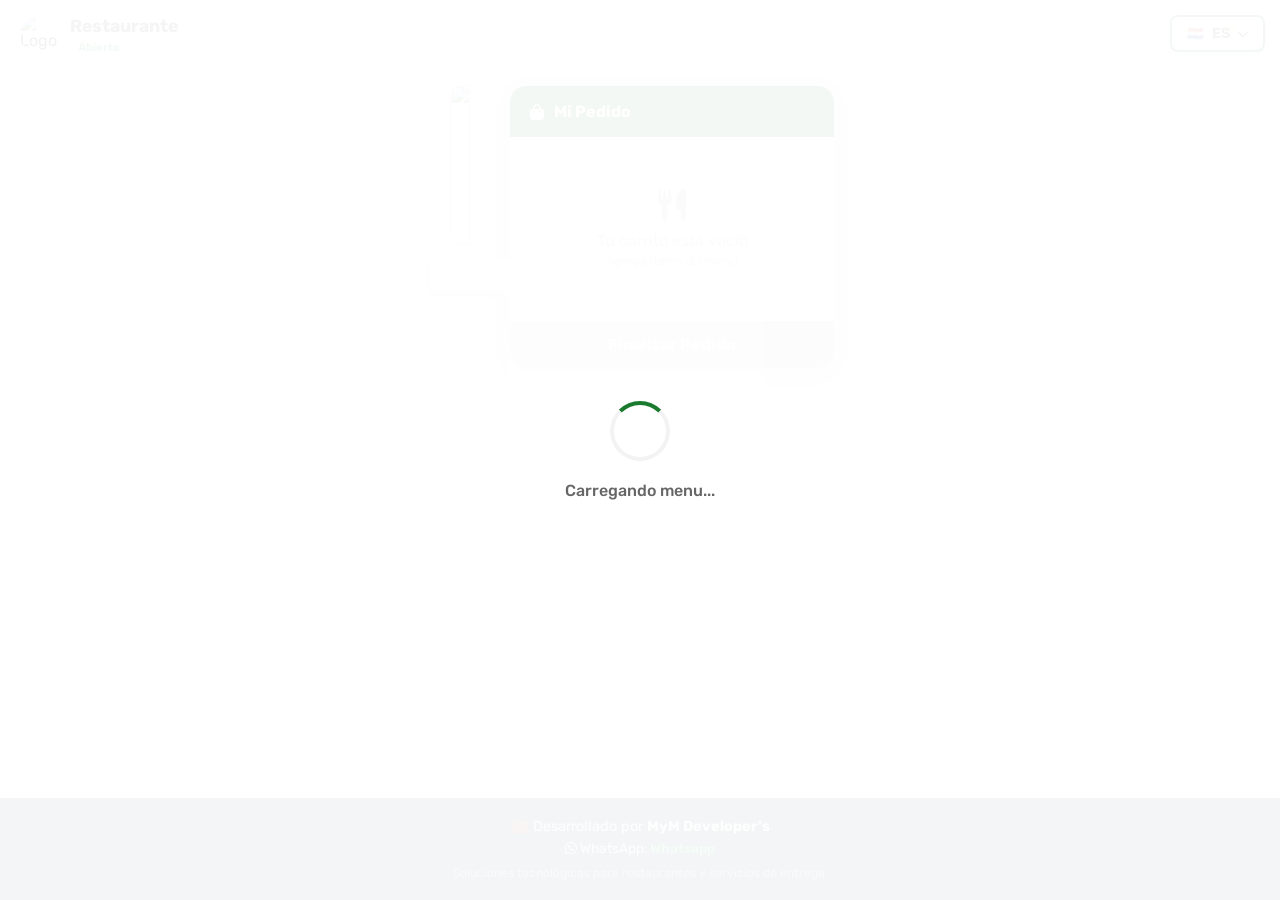
==== index.html @ 08c65772 "replace all" ====
<!DOCTYPE html>
<html lang="es-PY">
<head>
    <meta charset="UTF-8">
    <meta name="viewport" content="width=device-width, initial-scale=1.0, maximum-scale=1.0, user-scalable=no">
    <meta name="theme-color" content="#1a7a2e">
    <meta name="mobile-web-app-capable" content="yes">
    <meta name="apple-mobile-web-app-capable" content="yes">
    <meta name="apple-mobile-web-app-status-bar-style" content="default">
    <meta name="apple-mobile-web-app-title" content="">
    <link rel="manifest" href="manifest.json">
    <link rel="apple-touch-icon" sizes="180x180" href="img/apple-touch-icon.png">
    <title>Restaurante - Delivery</title>
    <!-- Open Graph / WhatsApp / Facebook -->
    <meta property="og:type"        content="website">
    <meta property="og:url"         content="">
    <meta property="og:title"       content="">
    <meta property="og:description" content="">
    <meta property="og:image"       content="">
    <meta property="og:image:width"  content="1200">
    <meta property="og:image:height" content="630">
    <!-- Twitter Card -->
    <meta name="twitter:card"        content="summary_large_image">
    <meta name="twitter:title"       content="">
    <meta name="twitter:description" content="">
    <meta name="twitter:image"       content="">
    <link rel="icon" type="image/png" sizes="32x32" href="img/favicon-32x32.png">
    <link rel="icon" type="image/png" sizes="16x16" href="img/favicon-16x16.png">
    <link rel="stylesheet" href="style.css">
    <link href="https://cdnjs.cloudflare.com/ajax/libs/font-awesome/6.0.0/css/all.min.css" rel="stylesheet">
    <link href="https://fonts.googleapis.com/css2?family=Rubik:wght@300;400;500;700&display=swap" rel="stylesheet">
    <script src="translations.js"></script>
<base target="_blank">
</head>
<body>
  <!-- Loading Overlay -->
  <div id="loading-overlay" style="position: fixed; top: 0; left: 0; width: 100%; height: 100%; background: rgba(255,255,255,0.95); z-index: 9999; display: flex; flex-direction: column; justify-content: center; align-items: center; transition: opacity 0.3s;">
    <div style="width: 60px; height: 60px; border: 4px solid #f3f3f3; border-top: 4px solid #1a7a2e; border-radius: 50%; animation: spin 1s linear infinite;"></div>
    <p style="margin-top: 20px; color: #666; font-weight: 500;">Carregando menu...</p>
  </div>
  <style>
    @keyframes spin { 0% { transform: rotate(0deg); } 100% { transform: rotate(360deg); } }
  </style>
    <header class="app-header sticky">
        <div class="header-content">
            <div class="logo-area">
                <img src="https://i.ibb.co/9kH7PzZB/simbora.jpg" alt="Logo">
                <div class="store-details">
                    <h1>Restaurante</h1>
                    <span class="badge-status open" data-lang-key="header-aberto">Abierto</span>
                </div>
            </div>
            <div class="language-selector" style="position:absolute; top:15px; right:15px; z-index:1000;">
    <button id="btn-idioma" onclick="toggleLanguageMenu()" style="background:rgba(255,255,255,0.95); border:2px solid var(--primary); padding:8px 15px; border-radius:8px; cursor:pointer; display:flex; align-items:center; gap:8px; font-weight:600; color:#333; box-shadow:0 2px 8px rgba(0,0,0,0.1);">
        <span id="current-lang-flag">🇵🇾</span>
        <span id="current-lang-code" style="font-size:0.9rem;">ES</span>
        <i class="fas fa-chevron-down" style="font-size:0.7rem;"></i>
    </button>
    
    <div id="language-menu" style="display:none; position:absolute; top:calc(100% + 8px); right:0; background:white; border-radius:12px; box-shadow:0 8px 24px rgba(0,0,0,0.15); min-width:200px; overflow:hidden; z-index:1001;">
        <button onclick="changeLanguage('es')" style="width:100%; text-align:left; padding:12px 15px; border:none; background:none; cursor:pointer; display:flex; align-items:center; gap:12px; transition:all 0.2s;">
            <span style="font-size:1.5rem">🇵🇾</span>
            <div style="flex:1">
                <div style="font-weight:600; color:#333">Español</div>
                <div style="font-size:0.75rem; color:#999">Paraguay</div>
            </div>
        </button>
        
        <button onclick="changeLanguage('pt')" style="width:100%; text-align:left; padding:12px 15px; border:none; background:none; cursor:pointer; display:flex; align-items:center; gap:12px; transition:all 0.2s;">
            <span style="font-size:1.5rem">🇧🇷</span>
            <div style="flex:1">
                <div style="font-weight:600; color:#333">Português</div>
                <div style="font-size:0.75rem; color:#999">Brasil</div>
            </div>
        </button>
        
        <button onclick="changeLanguage('en')" style="width:100%; text-align:left; padding:12px 15px; border:none; background:none; cursor:pointer; display:flex; align-items:center; gap:12px; transition:all 0.2s;">
            <span style="font-size:1.5rem">🇺🇸</span>
            <div style="flex:1">
                <div style="font-weight:600; color:#333">English</div>
                <div style="font-size:0.75rem; color:#999">United States</div>
            </div>
        </button>
        
        <button onclick="changeLanguage('de')" style="width:100%; text-align:left; padding:12px 15px; border:none; background:none; cursor:pointer; display:flex; align-items:center; gap:12px; transition:all 0.2s;">
            <span style="font-size:1.5rem">🇩🇪</span>
            <div style="flex:1">
                <div style="font-weight:600; color:#333">Deutsch</div>
                <div style="font-size:0.75rem; color:#999">Deutschland</div>
            </div>
        </button>
    </div>
</div>

<!-- CSS para o seletor de idioma -->
<style>
#language-menu button:hover {
    background: #f8f9fa !important;
}

@media (max-width: 768px) {
    .language-selector {
        top: 10px;
        right: 10px;
    }
    #btn-idioma {
        padding: 6px 10px !important;
        font-size: 0.9rem;
    }
}
</style>

<!-- CSS para o botão de idioma -->
<style>
.lang-option:hover {
    background: #f8f9fa !important;
}

.lang-option:active {
    transform: scale(0.98);
}

.btn-language:hover {
    background: white !important;
    box-shadow: 0 4px 12px rgba(0,0,0,0.1);
}

@media (max-width: 768px) {
    .language-selector {
        top: 10px;
        right: 10px;
    }
    
    .btn-language {
        padding: 6px 10px !important;
        font-size: 0.9rem;
    }
}
</style>

<!-- JavaScript para o botão de idioma -->
<script>
const _langData = {
    es: { flag: '🇵🇾', code: 'ES' },
    pt: { flag: '🇧🇷', code: 'PT' },
    en: { flag: '🇺🇸', code: 'EN' },
    de: { flag: '🇩🇪', code: 'DE' }
};

function toggleLanguageMenu() {
    const menu = document.getElementById('language-menu');
    if (menu) menu.style.display = menu.style.display === 'none' ? 'block' : 'none';
}

// Mapeamento de traduções dos textos visíveis da interface
const _traducoes = {
    es: {
        'header-aberto':     'Abierto',
        'header-fechado':    'Cerrado',
        'track-title':       '🚚 Rastrear Pedido',
        'track-placeholder': 'Número del pedido',
        'track-btn':         'Buscar',
        'track-outro':       'Rastrear Otro Pedido',
        'cart-title':        'Mi Pedido',
        'cart-empty':        'Tu carrito está vacío',
        'cart-empty-sub':    'Agrega items del menú',
        'btn-delivery':      '🛵 Delivery',
        'btn-retirada':      '🏃 Retiro',
        'btn-local':         '🍽️ Comer aquí',
        'btn-balcao':        '🏪 Balcón',
        'checkout-title':    'Finalizar Pedido',
        'label-nome':        'Nombre Completo *',
        'label-zap':         'WhatsApp *',
        'label-end':         'Dirección de Entrega *',
        'label-ref':         'Punto de Referencia',
        'label-pag':         'Forma de Pago *',
        'btn-finalizar':     '✅ Confirmar Pedido',
        'label-cupom':       'Cupón de Descuento',
        'btn-limpar':        'Limpiar',
        'modal-obs':         '¿Alguna observación?',
        'modal-obs-ph':      'Ej: Sin cebollín, Salmón Maçaricado, Capricha en la salsa...',
        'modal-add':         'Agregar',
        'ultimo-pedido':     'Último Pedido',
        'ultimo-pedido-sub': '¿Te gustó? ¡Pide de nuevo!',
        'btn-repetir':       'Agregar Todo al Carrito',
        'btn-calcular':      '📍 Calcular Envío (Obligatorio)',
        'frete-msg':         'Calculando...',
        'gps-erro-titulo':   '¿GPS no funcionó?',
        'gps-erro-texto':    '¡Sin problemas! Marca la opción abajo para combinar el valor de la entrega por WhatsApp.',
        'gps-erro-check':    'Enviaré mi ubicación por WhatsApp',
        'forma-pag':         'Seleccione la forma de pago...',
        'pag-dinheiro':      'Efectivo (Guaraníes)',
        'pag-cartao':        'Tarjeta de Crédito/Débito',
        'pag-pix':           'Pix (BR)',
        'pag-transfer':      'Transferencia / Alias (PY)',
        'label-troco':       '¿Cuánto vuelto necesitas?',
        'label-factura':     'Necesito Factura',
        'label-ruc':         'RUC o CI',
        'label-razao':       'Razón Social',
        'subtotal':          'Subtotal',
        'delivery':          'Envío',
        'desconto':          'Descuento',
        'total':             'Total',
        'turbine':           'Bebidas & Extras',
        'como-receber':      '¿Cómo desea recibir?',
        'entrega':           'Entrega',
        'retiro':            'Retiro',
        'seus-dados':        'Sus Datos',
        'pagamento':         'Pago'
    },
    pt: {
        'header-aberto':     'Aberto',
        'header-fechado':    'Fechado',
        'track-title':       '🚚 Rastrear Pedido',
        'track-placeholder': 'Número do pedido',
        'track-btn':         'Buscar',
        'track-outro':       'Rastrear Outro Pedido',
        'cart-title':        'Meu Pedido',
        'cart-empty':        'Seu carrinho está vazio',
        'cart-empty-sub':    'Adicione itens do menu',
        'btn-delivery':      '🛵 Delivery',
        'btn-retirada':      '🏃 Retirada',
        'btn-local':         '🍽️ Comer no Local',
        'btn-balcao':        '🏪 Balcão',
        'checkout-title':    'Finalizar Pedido',
        'label-nome':        'Nome Completo *',
        'label-zap':         'WhatsApp *',
        'label-end':         'Endereço de Entrega *',
        'label-ref':         'Ponto de Referência',
        'label-pag':         'Forma de Pagamento *',
        'btn-finalizar':     '✅ Confirmar Pedido',
        'label-cupom':       'Cupom de Desconto',
        'btn-limpar':        'Limpar',
        'modal-obs':         'Alguma observação?',
        'modal-obs-ph':      'Ex: Sem cebolinha, Salmão Maçaricado, Capricha no molho...',
        'modal-add':         'Adicionar',
        'ultimo-pedido':     'Último Pedido',
        'ultimo-pedido-sub': 'Gostou? Peça de novo!',
        'btn-repetir':       'Adicionar Tudo ao Carrinho',
        'btn-calcular':      '📍 Calcular Frete (Obrigatório)',
        'frete-msg':         'Calculando...',
        'gps-erro-titulo':   'GPS não funcionou?',
        'gps-erro-texto':    'Sem problemas! Marque a opção abaixo para combinar o valor da entrega pelo WhatsApp.',
        'gps-erro-check':    'Vou enviar minha localização pelo WhatsApp',
        'forma-pag':         'Selecione a forma de pagamento...',
        'pag-dinheiro':      'Dinheiro (Guaranis)',
        'pag-cartao':        'Cartão de Crédito/Débito',
        'pag-pix':           'Pix (BR)',
        'pag-transfer':      'Transferência / Alias (PY)',
        'label-troco':       'Troco para quanto?',
        'label-factura':     'Preciso de Nota Fiscal',
        'label-ruc':         'RUC ou CI',
        'label-razao':       'Razão Social',
        'subtotal':          'Subtotal',
        'delivery':          'Entrega',
        'desconto':          'Desconto',
        'total':             'Total',
        'turbine':           'Bebidas & Extras',
        'como-receber':      'Como deseja receber?',
        'entrega':           'Entrega',
        'retiro':            'Retirada',
        'seus-dados':        'Seus Dados',
        'pagamento':         'Pagamento'
    },
    en: {
        'header-aberto':     'Open',
        'header-fechado':    'Closed',
        'track-title':       '🚚 Track Order',
        'track-placeholder': 'Order number',
        'track-btn':         'Search',
        'track-outro':       'Track Another Order',
        'cart-title':        'My Order',
        'cart-empty':        'Your cart is empty',
        'cart-empty-sub':    'Add items from the menu',
        'btn-delivery':      '🛵 Delivery',
        'btn-retirada':      '🏃 Pickup',
        'btn-local':         '🍽️ Dine In',
        'btn-balcao':        '🏪 Counter',
        'checkout-title':    'Checkout',
        'label-nome':        'Full Name *',
        'label-zap':         'WhatsApp *',
        'label-end':         'Delivery Address *',
        'label-ref':         'Reference Point',
        'label-pag':         'Payment Method *',
        'btn-finalizar':     '✅ Place Order',
        'label-cupom':       'Discount Coupon',
        'btn-limpar':        'Clear',
        'modal-obs':         'Any observations?',
        'modal-obs-ph':      'Ex: No green onions, Grilled Salmon, Extra sauce...',
        'modal-add':         'Add',
        'ultimo-pedido':     'Last Order',
        'ultimo-pedido-sub': 'Liked it? Order again!',
        'btn-repetir':       'Add Everything to Cart',
        'btn-calcular':      '📍 Calculate Delivery (Required)',
        'frete-msg':         'Calculating...',
        'gps-erro-titulo':   'GPS did not work?',
        'gps-erro-texto':    'No problem! Check the option below to arrange delivery fee via WhatsApp.',
        'gps-erro-check':    'I will send my location via WhatsApp',
        'forma-pag':         'Select payment method...',
        'pag-dinheiro':      'Cash (Guaranies)',
        'pag-cartao':        'Credit/Debit Card',
        'pag-pix':           'Pix (BR)',
        'pag-transfer':      'Transfer / Alias (PY)',
        'label-troco':       'Change for how much?',
        'label-factura':     'I need an Invoice',
        'label-ruc':         'RUC or ID',
        'label-razao':       'Business Name',
        'subtotal':          'Subtotal',
        'delivery':          'Delivery',
        'desconto':          'Discount',
        'total':             'Total',
        'turbine':           'Drinks & Extras',
        'como-receber':      'How would you like to receive?',
        'entrega':           'Delivery',
        'retiro':            'Pickup',
        'seus-dados':        'Your Information',
        'pagamento':         'Payment'
    },
    de: {
        'header-aberto':     'Geöffnet',
        'header-fechado':    'Geschlossen',
        'track-title':       '🚚 Bestellung verfolgen',
        'track-placeholder': 'Bestellnummer',
        'track-btn':         'Suchen',
        'track-outro':       'Andere Bestellung verfolgen',
        'cart-title':        'Meine Bestellung',
        'cart-empty':        'Ihr Warenkorb ist leer',
        'cart-empty-sub':    'Fügen Sie Artikel aus dem Menü hinzu',
        'btn-delivery':      '🛵 Lieferung',
        'btn-retirada':      '🏃 Abholung',
        'btn-local':         '🍽️ Vor Ort essen',
        'btn-balcao':        '🏪 Theke',
        'checkout-title':    'Bestellung abschließen',
        'label-nome':        'Vollständiger Name *',
        'label-zap':         'WhatsApp *',
        'label-end':         'Lieferadresse *',
        'label-ref':         'Referenzpunkt',
        'label-pag':         'Zahlungsmethode *',
        'btn-finalizar':     '✅ Bestellen',
        'label-cupom':       'Rabattcoupon',
        'btn-limpar':        'Löschen',
        'modal-obs':         'Anmerkungen?',
        'modal-obs-ph':      'Z.B.: Ohne Frühlingszwiebeln, Gegrillter Lachs, Extra Sauce...',
        'modal-add':         'Hinzufügen',
        'ultimo-pedido':     'Letzte Bestellung',
        'ultimo-pedido-sub': 'Hat es Ihnen gefallen? Bestellen Sie erneut!',
        'btn-repetir':       'Alles in den Warenkorb legen',
        'btn-calcular':      '📍 Lieferung berechnen (Erforderlich)',
        'frete-msg':         'Berechnung...',
        'gps-erro-titulo':   'GPS hat nicht funktioniert?',
        'gps-erro-texto':    'Kein Problem! Aktivieren Sie die Option unten, um die Liefergebühr per WhatsApp zu vereinbaren.',
        'gps-erro-check':    'Ich sende meinen Standort per WhatsApp',
        'forma-pag':         'Zahlungsmethode wählen...',
        'pag-dinheiro':      'Bargeld (Guaranies)',
        'pag-cartao':        'Kredit-/Debitkarte',
        'pag-pix':           'Pix (BR)',
        'pag-transfer':      'Überweisung / Alias (PY)',
        'label-troco':       'Wechselgeld für wie viel?',
        'label-factura':     'Ich brauche eine Rechnung',
        'label-ruc':         'RUC oder ID',
        'label-razao':       'Firmenname',
        'subtotal':          'Zwischensumme',
        'delivery':          'Lieferung',
        'desconto':          'Rabatt',
        'total':             'Gesamt',
        'turbine':           'Getränke & Extras',
        'como-receber':      'Wie möchten Sie erhalten?',
        'entrega':           'Lieferung',
        'retiro':            'Abholung',
        'seus-dados':        'Ihre Daten',
        'pagamento':         'Zahlung'
    }
};

function _aplicarIdioma(lang) {
    const t = _traducoes[lang] || _traducoes['es'];
    
    // Aplicar por data-lang-key (elementos com esse atributo são traduzidos automaticamente)
    document.querySelectorAll('[data-lang-key]').forEach(el => {
        const key = el.getAttribute('data-lang-key');
        if (t[key]) el.textContent = t[key];
    });

    // Elementos com data-lang-key-placeholder
    document.querySelectorAll('[data-lang-key-placeholder]').forEach(el => {
        const key = el.getAttribute('data-lang-key-placeholder');
        if (t[key]) el.placeholder = t[key];
    });
}

function changeLanguage(lang) {
    localStorage.setItem('language', lang);
    const data = _langData[lang] || _langData['es'];
    const flagEl = document.getElementById('current-lang-flag');
    const codeEl = document.getElementById('current-lang-code');
    if (flagEl) flagEl.textContent = data.flag;
    if (codeEl) codeEl.textContent = data.code;
    const menu = document.getElementById('language-menu');
    if (menu) menu.style.display = 'none';

    // 1. Aplica sistema data-i18n do translations.js (se disponível)
    if (typeof setLanguage === 'function') setLanguage(lang);
    // 2. Aplica traduções diretas dos elementos sem data-i18n
    _aplicarIdioma(lang);
    
    // 3. Atualizar textos dinâmicos do app.js se necessário
    atualizarTextosDinamicos(lang);
}

// Atualiza textos que são inseridos dinamicamente pelo JavaScript
function atualizarTextosDinamicos(lang) {
    const t = _traducoes[lang] || _traducoes['es'];
    
    // Atualizar botão flutuante do carrinho
    const cartText = document.querySelector('.cart-text');
    if (cartText) cartText.textContent = t['track-title'] ? t['track-title'].replace('🚚 ', '') : 'Ver mi pedido';
    
    // Atualizar placeholders de formulários
    const nomeInput = document.getElementById('cli-nome');
    if (nomeInput && !nomeInput.value) nomeInput.placeholder = 'Ej: Juan Pérez';
    
    const refInput = document.getElementById('cli-ref');
    if (refInput) refInput.placeholder = t['label-ref'] ? t['label-ref'].replace('Punto de Referencia', 'Ej: Casa azul, portón negro') : 'Punto de Referencia';
}

// Fecha menu ao clicar fora
document.addEventListener('click', (e) => {
    const selector = document.querySelector('.language-selector');
    const menu = document.getElementById('language-menu');
    if (selector && menu && !selector.contains(e.target)) {
        menu.style.display = 'none';
    }
});

// Define idioma inicial ao carregar
window.addEventListener('DOMContentLoaded', () => {
    const savedLang = localStorage.getItem('language') || 'es';
    const data = _langData[savedLang] || _langData['es'];
    const flagEl = document.getElementById('current-lang-flag');
    const codeEl = document.getElementById('current-lang-code');
    if (flagEl) flagEl.textContent = data.flag;
    if (codeEl) codeEl.textContent = data.code;
    
    // Aplica traduções imediatamente
    _aplicarIdioma(savedLang);
    
    // Aguarda app.js carregar e aplica novamente
    setTimeout(() => {
        if (typeof setLanguage === 'function') setLanguage(savedLang);
        _aplicarIdioma(savedLang);
    }, 100);
});
</script>
            <div class="header-info">
                <p><i class="fas fa-star" style="color:#fc0;"></i> 4.8</p>
                <p>30-45 min</p>
            </div>
        </div>
    </header>

    <!-- DESKTOP LAYOUT WRAPPER: 2 colunas (menu esquerda + carrinho direita) -->
    <div class="desktop-layout">
    <div class="desktop-left">

    <div class="banner-area">
        <div class="banner-track">
            <img src="https://i.ibb.co/9kH7PzZB/simbora.jpg" 
                 onclick="clicarBanner(1)" 
                 style="cursor:pointer">
            
            <img src="https://i.ibb.co/9kH7PzZB/simbora.jpg" 
                 onclick="clicarBanner(2)" 
                 style="cursor:pointer">
        </div>
    </div>

    <nav class="category-nav" id="category-nav"></nav>

    <!-- ===== RASTREADOR DE PEDIDO (CARD FIXO) ===== -->
    <div id="track-order-card" style="display: none; margin: 20px; background: linear-gradient(135deg, #667eea 0%, #764ba2 100%); padding: 20px; border-radius: 16px; box-shadow: 0 8px 20px rgba(102, 126, 234, 0.3); color: white;">
        <div style="display: flex; justify-content: space-between; align-items: center; margin-bottom: 15px;">
            <h3 style="margin: 0; font-size: 1.1rem; display: flex; align-items: center; gap: 8px;" data-lang-key="track-title">
                <i class="fas fa-shipping-fast"></i> Rastrear Pedido
            </h3>
            <button onclick="fecharCardTracking()" style="background: rgba(255,255,255,0.2); border: none; width: 32px; height: 32px; border-radius: 50%; color: white; cursor: pointer; font-size: 1.2rem;">×</button>
        </div>
        
        <!-- Formulário de busca -->
        <div id="track-form" style="display: block;">
            <p style="margin: 0 0 12px 0; font-size: 0.9rem; opacity: 0.9;">Ingrese el número de su pedido para seguirlo:</p>
            <div style="display: flex; gap: 10px; flex-wrap: wrap;">
                <input type="number" id="track-pedido-input" data-lang-key-placeholder="track-placeholder" placeholder="Ej: 81" style="flex: 1; min-width: 80px; padding: 12px; border: none; border-radius: 8px; font-size: 1rem; font-weight: 600;">
                <button onclick="buscarPedido()" style="padding: 12px 16px; background: white; color: #667eea; border: none; border-radius: 8px; font-weight: 700; cursor: pointer; white-space: nowrap; flex-shrink: 0;" data-lang-key="track-btn">
                    <i class="fas fa-search"></i> Buscar
                </button>
            </div>
        </div>
        
        <!-- Resultado do tracking -->
        <div id="track-result" style="display: none;">
            <div style="background: rgba(255,255,255,0.15); padding: 15px; border-radius: 12px; margin-bottom: 15px;">
                <div style="display: flex; align-items: center; gap: 10px; margin-bottom: 10px;">
                    <span id="track-icon" style="font-size: 2rem;">📦</span>
                    <div style="flex: 1;">
                        <div style="font-size: 0.8rem; opacity: 0.8;">Pedido #<span id="track-numero">-</span></div>
                        <div id="track-status-msg" style="font-weight: 700; font-size: 1.05rem;">Cargando...</div>
                    </div>
                </div>
                
                <!-- Barra de progresso -->
                <div style="display: flex; gap: 4px; margin-top: 12px;">
                    <div id="track-step-1" class="track-step">📥</div>
                    <div id="track-step-2" class="track-step">🔥</div>
                    <div id="track-step-3" class="track-step">🛵</div>
                    <div id="track-step-4" class="track-step">✅</div>
                </div>
            </div>
            
            <!-- Info do motoboy (aparece quando sair para entrega) -->
            <div id="track-motoboy-info" style="display: none; background: rgba(255,255,255,0.95); color: #333; padding: 12px; border-radius: 10px;">
                <div style="font-weight: 700; font-size: 0.9rem; margin-bottom: 6px; display: flex; align-items: center; gap: 8px;">
                    <i class="fas fa-motorcycle" style="color: var(--primary);"></i>
                    <span>Salió para Entrega</span>
                </div>
                <div style="font-size: 0.85rem; line-height: 1.6;">
                    <strong>Motoboy:</strong> <span id="track-motoboy-nome">-</span><br>
                    <strong>Contacto:</strong> <a id="track-motoboy-tel" href="#" style="color: var(--primary); text-decoration: none; font-weight: 600;">-</a>
                </div>
            </div>
            
            <button onclick="voltarBusca()" style="width: 100%; padding: 10px; background: rgba(255,255,255,0.2); color: white; border: 1px solid rgba(255,255,255,0.3); border-radius: 8px; font-weight: 600; cursor: pointer; margin-top: 10px;" data-lang-key="track-outro">
                Rastrear Otro Pedido
            </button>
        </div>
    </div>

    <div id="buy-again-container" style="display: none; margin: 20px 20px 0; background: #fff; padding: 15px; border-radius: 12px; box-shadow: 0 4px 15px rgba(0,0,0,0.05); border: 1px solid #eee;">
        <div style="display:flex; justify-content:space-between; align-items:center; margin-bottom:10px;">
            <h3 style="margin:0; font-size:1rem; color:#333;" data-lang-key="ultimo-pedido"><i class="fas fa-history" style="color:var(--primary)"></i> Último Pedido</h3>
            <span style="font-size:0.8rem; color:#888;" data-lang-key="ultimo-pedido-sub">¿Te gustó? ¡Pide de nuevo!</span>
        </div>
        
        <ul id="last-order-list" style="list-style:none; padding:0; margin:0 0 15px 0; font-size:0.9rem; color:#555; background:#f9f9f9; padding:10px; border-radius:8px;">
            </ul>

        <button onclick="repetirPedido()" style="width:100%; padding:12px; background:var(--primary); color:white; border:none; border-radius:8px; font-weight:bold; cursor:pointer; display:flex; justify-content:center; align-items:center; gap:8px;" data-lang-key="btn-repetir">
            <i class="fas fa-redo"></i> Agregar Todo al Carrito
        </button>
    </div>

    <main class="menu-container" id="menu-content"></main>

    </div><!-- /desktop-left -->

    <!-- CARRINHO SIDEBAR (visível só no desktop) -->
    <div class="desktop-right" id="desktop-cart-sidebar">
        <div class="desktop-cart-header">
            <i class="fas fa-shopping-bag"></i> <span data-lang-key="cart-title">Mi Pedido</span>
        </div>
        <div class="desktop-cart-body" id="desktop-cart-body">
            <div class="desktop-cart-empty" id="desktop-cart-empty">
                <i class="fas fa-utensils"></i>
                <div data-lang-key="cart-empty">Tu carrito está vacío</div>
                <small data-lang-key="cart-empty-sub">Agrega items del menú</small>
            </div>
            <div id="desktop-cart-items"></div>
        </div>
        <div class="desktop-cart-total" id="desktop-cart-total-row" style="display:none">
            <span data-lang-key="total">Total</span>
            <span id="desktop-cart-total-val">Gs 0</span>
        </div>
        <button class="desktop-cart-btn" id="desktop-cart-btn" onclick="abrirCheckout()" disabled data-lang-key="checkout-title">
            Finalizar Pedido
        </button>
    </div>

    </div><!-- /desktop-layout -->

    <div class="cart-float" id="cart-bar" onclick="abrirCheckout()">
        <div class="cart-count" id="cart-count">0</div>
        <div class="cart-text" data-lang-key="cart-title">Ver mi pedido</div>
        <div class="cart-total" id="cart-total">Gs 0</div>
    </div>

    <div id="product-modal" class="modal-overlay">
        <div class="modal-bottom-sheet">
            <button class="close-modal" onclick="fecharModalProduto()">×</button>
            
            <div class="modal-header-prod">
                <h3 id="modal-title">Nombre del Producto</h3>
                <p id="modal-desc">Descripción...</p>
            </div>

            <div class="modal-scroll-area">
                
                <div id="modal-options" class="options-list"></div>

                <div id="modal-montagem" class="montagem-list" style="display:none;"></div>

                <!-- RESUMO PIZZA (aparece em tempo real) -->
                <div id="pizza-resumo" style="display:none; margin:12px 0; background:#fff8f0; border:1px solid #fde8d0; border-radius:12px; overflow:hidden;"></div>

                <div class="obs-area">
                    <label data-lang-key="modal-obs">¿Alguna observación?</label>
                    <textarea id="modal-obs" data-lang-key-placeholder="modal-obs-ph" placeholder="Ej: Sin cebollín, Salmón Maçaricado, Capricha en la salsa..."></textarea>
                </div>

            </div>

            <div class="modal-actions">
                <div class="stepper">
                    <button onclick="mudarQtd(-1)">-</button>
                    <span id="modal-qty">1</span>
                    <button onclick="mudarQtd(1)">+</button>
                </div>
                <button class="btn-add" onclick="adicionarDoModal()">
                    <span data-lang-key="modal-add">Agregar</span> <span id="modal-price">Gs 0</span>
                </button>
            </div>
        </div>
    </div>

    <div id="checkout-modal" class="modal-overlay" style="z-index: 200;">
        <div class="modal-bottom-sheet full-height">
            
            <div class="checkout-header">
                <button class="btn-limpar" onclick="limparCarrinho()" data-lang-key="btn-limpar">Limpiar</button>
                <h3 data-lang-key="checkout-title">Finalizar Pedido</h3>
                <button class="btn-fechar" onclick="fecharCheckout()">&times;</button>
            </div>
            
            <div class="checkout-body">
                
                <div id="carrinho-lista" class="cart-items-list"></div>
                
                <!-- CUPOM DE DESCONTO -->
                <div class="cupom-area">
                    <h4 style="margin-bottom:10px; font-size:1rem; color:#333;" data-lang-key="label-cupom">🎟️ Cupón de Descuento</h4>
                    <div class="cupom-input-group">
                        <input type="text" id="cupom-codigo" data-lang-key-placeholder="label-cupom" placeholder="Ingrese el código" maxlength="20">
                        <button onclick="aplicarCupom()">Aplicar</button>
                    </div>
                    <div id="cupom-msg"></div>
                </div>
                
                <div class="upsell-area mt-10">
                    <h4 style="margin-bottom:10px; font-size:0.9rem; color:#666;" data-lang-key="turbine">Bebidas & Extras</h4>
                    <div id="lista-upsell" class="scroll-horizontal"></div>
                </div>

                <div class="form-section mt-20">
                    <h4 style="font-size: 1.1rem; color: #2D5A27; margin-bottom: 10px; text-align: center;" data-lang-key="como-receber">
                        <i class="fas fa-hand-point-down"></i> ¿Cómo desea recibir?
                    </h4>
                    <div class="delivery-toggle">
                        <button id="btn-delivery" class="active" onclick="mudarModoEntrega('delivery')">
                            <i class="fas fa-motorcycle"></i> <span data-lang-key="entrega">Entrega</span>
                        </button>
                        <button id="btn-retirada" onclick="mudarModoEntrega('retirada')">
                            <i class="fas fa-store"></i> <span data-lang-key="retiro">Retiro</span>
                        </button>
                        <button id="btn-local" onclick="mudarModoEntrega('local')">
                            <i class="fas fa-utensils"></i> <span data-lang-key="btn-local">Comer aqui</span>
                        </button>
                    </div>
                </div>

                <div class="upsell-section">
                    <h4 data-lang-key="turbine">Turbine su pedido 🥤</h4>
                    <div id="upsell-list" class="upsell-scroller"></div>
                </div>

                <div class="form-section">
                    <h4 data-lang-key="seus-dados">Sus Datos</h4>
                    <label style="font-size: 0.8rem; color: #666;" data-lang-key="label-nome">Nombre Completo</label>
                    <input type="text" id="cli-nome" placeholder="Ej: Juan Pérez" class="input-field">
                    <span id="erro-nome" class="msg-erro-texto">El nombre es obligatorio</span>
                    
                    <label style="font-size: 0.8rem; color: #666;" data-lang-key="label-zap">WhatsApp</label>
                    <div class="row">
                        <select id="cli-ddi" class="input-field small">
                            <option value="+595">🇵🇾 +595 (PY)</option>
                            <option value="+55">🇧🇷 +55 (BR)</option>
                            <option value="+54">🇦🇷 +54 (AR)</option>
                            <option value="+591">🇧🇴 +591 (BO)</option>
                            <option value="+56">🇨🇱 +56 (CL)</option>
                            <option value="+57">🇨🇴 +57 (CO)</option>
                            <option value="+593">🇪🇨 +593 (EC)</option>
                            <option value="+592">🇬🇾 +592 (GY)</option>
                            <option value="+51">🇵🇪 +51 (PE)</option>
                            <option value="+598">🇺🇾 +598 (UY)</option>
                            <option value="+58">🇻🇪 +58 (VE)</option>
                        </select>
                        <input type="tel" id="cli-tel" placeholder="99123-4567" class="input-field">
                        <span id="erro-tel" class="msg-erro-texto">El teléfono es obligatorio</span>
                    </div>
                </div>

                <div class="form-section" id="box-endereco">
                    <h4 data-lang-key="label-end">Dirección de Entrega</h4>
                    <button id="btn-gps" onclick="calcularFrete()" class="btn-gps" data-lang-key="btn-calcular">
                        <i class="fas fa-map-marker-alt"></i> Calcular Envío (Obligatorio)
                    </button>
                    <div id="frete-msg" class="frete-info"></div>

                    <div id="box-erro-gps" style="display:none; background:#fff3cd; color:#856404; padding:10px; border:1px solid #ffeeba; border-radius:5px; margin-top:10px; font-size:0.9rem;">
                        <p><strong><i class="fas fa-info-circle"></i> <span data-lang-key="gps-erro-titulo">¿GPS no funcionó?</span></strong></p>
                        <p data-lang-key="gps-erro-texto">¡Sin problemas! Marca la opción abajo para combinar el valor de la entrega por WhatsApp.</p>
                        
                        <label style="display:flex; align-items:center; gap:10px; margin-top:5px; cursor:pointer;">
                            <input type="checkbox" id="check-sem-gps" style="width:20px; height:20px;">
                            <span data-lang-key="gps-erro-check">Enviaré mi ubicación por WhatsApp</span>
                        </label>
                    </div>

                    <input type="text" id="cli-ref" data-lang-key-placeholder="label-ref" placeholder="Punto de Referencia (Ej: Casa azul, portón negro)" class="input-field mt-10">
                </div>

                <div class="form-section">
                    <h4 data-lang-key="pagamento">Pago</h4>
                        <select id="forma-pag" class="input-field" onchange="verificarPagamento()">
                            <option value="" data-lang-key="forma-pag">Seleccione la forma de pago...</option>
                            <option value="Efetivo" data-lang-key="pag-dinheiro">Efectivo (Guaraníes)</option>
                            <option value="Cartao" data-lang-key="pag-cartao">Tarjeta de Crédito/Débito</option>
                            <option value="Pix" data-lang-key="pag-pix">Pix (BR)</option>
                            <option value="Transferencia" data-lang-key="pag-transfer">Transferencia / Alias (PY)</option>
                            <option value="Multipagamento">🔀 Dividir Pagamento</option>
                        </select>

                        <div id="info-pagamento-extra" class="payment-info-box" style="display:none;"></div>

                        <div id="box-troco" class="hidden mt-10">
                            <label style="font-size: 0.8rem;" data-lang-key="label-troco">💵 ¿Con cuánto vas a pagar? <span style="color:#e74c3c">*</span></label>
                            <input type="text" id="troco-valor" placeholder="Ej: 100.000" class="input-field" inputmode="numeric" required>
                        </div>

                        <!-- ===== MULTIPAGAMENTO (cards como na image 3) ===== -->
                        <div id="box-multipagamento" style="display:none; margin-top:12px;">

                            <!-- Botão voltar ao pagamento único -->
                            <button type="button" id="btn-usar-pagamento-unico" onclick="voltarPagamentoUnico()"
                                style="width:100%; padding:12px; background:#eef4ff; color:#2980b9; border:2px solid #2980b9;
                                       border-radius:10px; font-weight:700; cursor:pointer; font-size:0.9rem; margin-bottom:10px;
                                       display:flex; align-items:center; justify-content:center; gap:8px;">
                                🔁 Usar pagamento único
                            </button>

                            <p style="text-align:center; color:#888; font-size:0.82rem; margin:0 0 10px 0;">
                                ≡ Divida o total entre as formas abaixo
                            </p>

                            <!-- Lista de formas (gerada dinamicamente) -->
                            <div id="multi-partes"></div>

                            <!-- Botão adicionar forma -->
                            <button type="button" onclick="adicionarPartePagamento()"
                                style="width:100%; padding:10px; background:#f8f9fa; color:#555; border:1.5px dashed #ccc;
                                       border-radius:10px; font-weight:600; cursor:pointer; font-size:0.87rem; margin-top:4px;">
                                + Adicionar forma de pagamento
                            </button>

                            <!-- Barra de status total coberto -->
                            <div id="multi-status-bar" style="margin-top:10px; padding:11px 14px; border-radius:10px;
                                background:#eafaf1; border:1.5px solid #27ae60; display:none;">
                                <span id="multi-restante" style="font-weight:700; font-size:0.95rem;"></span>
                            </div>
                        </div>

                    <div class="row-check mt-10" style="display:flex; align-items:center; gap:10px; padding: 10px; background: #f9f9f9; border-radius: 8px;">
                        <input type="checkbox" id="check-factura" onchange="toggleFactura()" style="width: 20px; height: 20px;">
                        <label for="check-factura" style="font-weight: 600;" data-lang-key="label-factura">Necesito Factura</label>
                    </div>
                    <div id="box-ruc" class="hidden mt-10">
                        <input type="text" id="cli-ruc" data-lang-key-placeholder="label-ruc" placeholder="RUC o CI" class="input-field">
                        <input type="text" id="cli-zao" data-lang-key-placeholder="label-razao" placeholder="Razón Social" class="input-field mt-10">
                    </div>
                </div>

            </div>

            <div class="checkout-footer">
                <div id="total-final-checkout" style="width:100%; padding: 15px 0;">
                    <!-- Será preenchido dinamicamente pelo JavaScript -->
                </div>
                <button class="btn-finish" onclick="enviarZap()" data-lang-key="btn-finalizar">
                    Confirmar Pedido <i class="fab fa-whatsapp"></i>
                </button>
            </div>
        </div>
    </div>

    <!-- ===== TRACKING DE PEDIDO ===== -->
    <!-- ===== RODAPÉ ===== -->
    <footer style="background:#2c3e50; color:#ecf0f1; text-align:center; padding:20px 10px; margin-top:40px; font-size:0.9rem;">
        <p style="margin:0 0 5px 0;">💼 Desarrollado por <strong>MyM Developer's</strong></p>
        <p style="margin:0; font-size:0.85rem;">
            <i class="fab fa-whatsapp"></i> WhatsApp: 
            <a href="#" data-loja-whatsapp target="_blank" style="color:#25D366; text-decoration:none; font-weight:600;">
                Whatsapp
            </a>
        </p>
        <p style="margin:10px 0 0 0; font-size:0.75rem; color:#95a5a6;">
            Soluciones tecnológicas para restaurantes y servicios de entrega.
        </p>
    </footer>

    <!-- ===== BANNER DE INSTALAÇÃO PWA ===== -->
    <div id="pwa-install-banner" style="display:none; position:fixed; bottom:0; left:0; right:0; background:linear-gradient(135deg, #1a7a2e 0%, #155c24 100%); color:white; padding:15px 20px; z-index:1000; box-shadow:0 -4px 20px rgba(0,0,0,0.2);">
        <div style="display:flex; align-items:center; justify-content:space-between; max-width:600px; margin:0 auto;">
            <div style="display:flex; align-items:center; gap:15px;">
                <img src="https://i.ibb.co/9kH7PzZB/simbora.jpg" style="width:45px; height:45px; border-radius:10px; background:white; padding:3px;">
                <div>
                    <div style="font-weight:700; font-size:1rem;" data-pwa-nome>📲 Instalar Restaurante</div>
                    <div style="font-size:0.85rem; opacity:0.9;">Accede más rápido desde tu pantalla de inicio</div>
                </div>
            </div>
            <div style="display:flex; gap:10px;">
                <button onclick="dismissPWAInstall()" style="background:rgba(255,255,255,0.2); border:none; color:white; padding:10px 15px; border-radius:8px; font-weight:600; cursor:pointer;">Ahora no</button>
                <button onclick="installPWA()" style="background:white; border:none; color:#1a7a2e; padding:10px 20px; border-radius:8px; font-weight:700; cursor:pointer;">Instalar</button>
            </div>
        </div>
    </div>

    <script src="https://unpkg.com/@supabase/supabase-js@2"></script>
    <script src="supabaseClient.js"></script>
    <script src="app.js"></script>
    <script>
        // Registro do Service Worker para PWA
        if ('serviceWorker' in navigator) {
            navigator.serviceWorker.register('sw.js').catch(() => {});
        }
        
        // ===== PWA INSTALL PROMPT =====
        let deferredPrompt;
        const pwaBanner = document.getElementById('pwa-install-banner');
        
        // Captura o evento beforeinstallprompt
        window.addEventListener('beforeinstallprompt', (e) => {
            // Previne o prompt padrão do Chrome
            e.preventDefault();
            // Guarda o evento para usar depois
            deferredPrompt = e;
            // Mostra o banner customizado
            if (pwaBanner) {
                pwaBanner.style.display = 'block';
            }
        });
        
        // Função para instalar o PWA
        function installPWA() {
            if (deferredPrompt) {
                deferredPrompt.prompt();
                deferredPrompt.userChoice.then((choiceResult) => {
                    if (choiceResult.outcome === 'accepted') {
                        console.log('✅ Usuário instalou o PWA');
                    } else {
                        console.log('❌ Usuário recusou a instalação');
                    }
                    deferredPrompt = null;
                    if (pwaBanner) pwaBanner.style.display = 'none';
                });
            }
        }
        
        // Função para dispensar o banner
        function dismissPWAInstall() {
            if (pwaBanner) pwaBanner.style.display = 'none';
            // Salva no localStorage para não mostrar novamente por 7 dias
            localStorage.setItem('pwa_dismissed', Date.now().toString());
        }
        
        // Verifica se o usuário já dispensou o banner recentemente
        window.addEventListener('DOMContentLoaded', () => {
            const dismissed = localStorage.getItem('pwa_dismissed');
            if (dismissed) {
                const daysSince = (Date.now() - parseInt(dismissed)) / (1000 * 60 * 60 * 24);
                if (daysSince < 7) {
                    // Não mostra o banner se foi dispensado há menos de 7 dias
                    if (pwaBanner) pwaBanner.style.display = 'none';
                }
            }
        });
        
        // Detecta quando o app é instalado
        window.addEventListener('appinstalled', () => {
            console.log('🎉 PWA instalado com sucesso!');
            if (pwaBanner) pwaBanner.style.display = 'none';
            deferredPrompt = null;
        });
    </script>
</body>
</html>
---- style.css ----
:root {
    --primary: #1a7a2e; /* Cor principal — sobrescrita dinamicamente pelo JS */
    --bg: #F9F9F9;
    --dark: #333;
    --gray: #888;
    --border: #EEE;
}

* { margin:0; padding:0; box-sizing:border-box; font-family:'Rubik', sans-serif; -webkit-tap-highlight-color:transparent; }
html { height: 100%; }
body { 
    background: var(--bg); 
    min-height: 100vh;
    display: flex;
    flex-direction: column;
    /* padding-bottom: 80px; espaço para cart-float */
}
main.menu-container { flex: 1; }

/* Header */
.app-header {
    position: relative; 
    background: #fff;
    padding: 15px 20px;
    z-index: 80;
}
.header-content { display: flex; justify-content: space-between; align-items: center; }
.logo-area { display: flex; align-items: center; gap: 10px; }
.logo-area img { width: 40px; height: 40px; border-radius: 50%; }
.store-details h1 { font-size: 1.1rem; color: var(--dark); }
.badge-status { font-size: 0.7rem; font-weight: 600; padding: 2px 8px; border-radius: 4px; transition: all 0.3s ease; }
.badge-status.open { color: #28a745; background: #e6ffea; }
.badge-status.closed { color: #c0392b; background: #ffebee; }
.header-info p { font-size: 0.8rem; color: var(--gray); text-align: right; }

/* Banner */
.banner-area { overflow: hidden; margin: 15px 20px; border-radius: 12px; height: 160px; }
.banner-track { display: flex; width: 200%; animation: slide 10s infinite; }
.banner-track img { width: 50%; height: 160px; object-fit: cover; }
@keyframes slide { 0%, 45% { transform: translateX(0); } 55%, 100% { transform: translateX(-50%); } }

/* --- CSS PARA O CARD DE REPETIR PEDIDO --- */
#buy-again-container {
    background: #fff8e1; /* Fundo amarelinho suave */
    border: 1px solid #ffe082; /* Borda dourada */
    border-radius: 12px;
    padding: 15px 20px;
    margin: 20px; /* Afastamento das laterais */
    
    /* Layout interno */
    display: flex; /* Para alinhar texto e botão lado a lado */
    align-items: center;
    justify-content: space-between;
    box-shadow: 0 2px 5px rgba(0,0,0,0.05);
}

#buy-again-container h3 {
    font-size: 0.95rem;
    color: #f57f17; /* Laranja escuro */
    margin-bottom: 4px;
    display: flex; 
    align-items: center; 
    gap: 8px;
}

/* O texto do último pedido */
.last-order-text {
    font-size: 0.85rem;
    color: #666;
    max-width: 200px;
    white-space: nowrap;
    overflow: hidden;
    text-overflow: ellipsis; /* Coloca ... se for mto grande */
}

/* O botão de "Adicionar" */
.repeat-btn {
    background: #f57f17;
    color: #fff;
    border: none;
    padding: 8px 15px;
    border-radius: 8px;
    font-weight: 600;
    font-size: 0.9rem;
    cursor: pointer;
    box-shadow: 0 2px 5px rgba(245, 127, 23, 0.3);
}

/* Nav Categorias */
.category-nav {
    /* 1. Fixar no topo */
    position: -webkit-sticky;
    position: sticky;
    top: 0;
    z-index: 95;
    background: #fff;
    padding: 15px 20px;
    box-shadow: 0 4px 10px rgba(0,0,0,0.05);

    /* 2. Habilitar Scroll Lateral */
    display: flex;
    flex-wrap: nowrap;       /* Importante: Não deixa cair para a linha de baixo */
    overflow-x: auto;        /* Importante: Habilita o scroll */
    gap: 10px;               /* Espaço entre os botões */
    white-space: nowrap;     /* Garante que o texto não quebre */
    
    /* 3. Estética da Rolagem */
    -webkit-overflow-scrolling: touch; /* Rolagem macia no iPhone */
    scrollbar-width: none;             /* Esconde barra no Firefox */
}

/* Esconde a barra de rolagem no Chrome/Android */
.category-nav::-webkit-scrollbar {
    display: none;
}

/* --- ESTILO DOS BOTÕES (PILLS) --- */
.cat-pill {
    /* O SEGREDO ESTÁ AQUI: */
    flex: 0 0 auto;  
    flex-shrink: 0;  
    text-transform: capitalize;
    background: #fff;
    padding: 10px 20px;
    border-radius: 50px;
    border: 1px solid #eee;
    font-size: 0.9rem;
    font-weight: 500;
    color: #444;
    cursor: pointer;
    transition: all 0.2s ease;
}

.cat-pill:hover {
    border-color: #ccc;
}

.cat-pill.active {
    background: #333; /* Ou var(--primary) se preferir colorido */
    color: #fff;
    border-color: #333;
    font-weight: 600;
    box-shadow: 0 4px 12px rgba(0,0,0,0.1);
}

/* Menu */
.menu-container { padding: 0 20px; }
.section-title { margin: 25px 0 15px; font-size: 1.2rem; font-weight: 700; color: var(--dark); text-transform: capitalize; }
.product-item {
    background: #fff; border-radius: 12px; padding: 15px; margin-bottom: 15px;
    display: flex; gap: 15px; box-shadow: 0 2px 8px rgba(0,0,0,0.03); cursor: pointer;
}
.prod-info { flex: 1; display: flex; flex-direction: column; justify-content: center; }
.prod-title { font-size: 1rem; font-weight: 600; color: var(--dark); margin-bottom: 5px; text-transform: capitalize;}
.prod-desc { font-size: 0.8rem; color: var(--gray); margin-bottom: 8px; line-height: 1.3; }
.prod-price { font-weight: 600; color: var(--primary); }
.prod-img { width: 90px; height: 90px; border-radius: 10px; object-fit: cover; background: #eee; }

/* Aplica cor primária em todos os elementos de destaque */
.badge-primary, .highlight, .price-highlight {
    color: var(--primary);
}

.tracker-step-active {
    background: var(--primary) !important;
    color: #fff;
}

/* Barra Carrinho */
.cart-float {
    position: fixed; bottom: 20px; left: 20px; right: 20px;
    background: var(--primary); color: #fff; height: 60px;
    border-radius: 30px; display: flex; align-items: center; justify-content: space-between; padding: 0 20px;
    box-shadow: 0 5px 20px rgba(0,0,0,0.2); transform: translateY(150%); transition: 0.3s; z-index: 95; cursor: pointer;
}
.cart-float.show { transform: translateY(0); }
.cart-count { background: #fff; color: var(--primary); width: 25px; height: 25px; border-radius: 50%; display: flex; align-items: center; justify-content: center; font-weight: bold; font-size: 0.8rem; }
.cart-text { font-weight: 600; }

/* Modais */
.modal-overlay {
    position: fixed; top: 0; left: 0; width: 100%; height: 100%;
    background: rgba(0,0,0,0.6); z-index: 100; display: none; justify-content: center; align-items: flex-end;
}
.modal-overlay.active { display: flex; }
.modal-bottom-sheet {
    background: #fff; width: 100%; max-width: 500px;
    border-radius: 20px 20px 0 0; padding: 25px; max-height: 90vh; display: flex; flex-direction: column;
    animation: slideUpSmooth 0.4s cubic-bezier(0.4, 0, 0.2, 1);
}

/* Mobile: espaço extra para não cobrir barra de apps/browser */
@media (max-width: 600px) {
  .modal-bottom-sheet {
    padding-bottom: 20px;
  }
  .modal-actions {
    padding-bottom: 12px;
  }
}
.full-height { height: 95vh; }
@keyframes slideUpSmooth { 
    from { 
        transform: translateY(100%); 
        opacity: 0.8;
    } 
    to { 
        transform: translateY(0); 
        opacity: 1;
    } 
}

.close-btn, .close-modal {
    position: absolute;
    top: 15px;
    right: 15px;
    background: #f0f0f0;
    width: 36px;
    height: 36px;
    border-radius: 50%;
    border: none;
    font-size: 1.2rem;
    color: #333;
    display: flex;
    align-items: center;
    justify-content: center;
    cursor: pointer;
    z-index: 10;
    transition: 0.2s;
}
.close-btn:hover {
    background: #ff441f; /* Cor da marca */
    color: white;
}

/* Elementos Internos Modal */
.options-list { flex: 1; overflow-y: auto; margin: 15px 0; }
.option-item {
    display: flex; justify-content: space-between; padding: 12px;
    border: 1px solid var(--border); border-radius: 8px; margin-bottom: 8px; cursor: pointer;
}
.option-item.selected { border-color: var(--primary); background: #fff0ee; }

.modal-actions { display: flex; gap: 15px; }
.stepper { display: flex; align-items: center; border: 1px solid var(--border); border-radius: 8px; padding: 0 10px; }
.stepper button { border: none; background: none; font-size: 1.2rem; color: var(--primary); width: 30px; cursor: pointer; }
.btn-add, .btn-finish {
    flex: 1; background: var(--primary); color: #fff; border: none; padding: 14px;
    border-radius: 10px; font-weight: 600; cursor: pointer; font-size: 1rem;
}

/* Checkout Específico */
.checkout-header {
    display: flex;
    justify-content: space-between; /* Joga um pra cada canto e um no meio */
    align-items: center;
    padding-bottom: 15px;
    border-bottom: 1px solid #eee;
    margin-bottom: 15px;
}

.checkout-header h3 {
    font-size: 1.1rem;
    margin: 0;
    color: #333;
}

.btn-limpar {
    background: none;
    border: none;
    color: #e74c3c; /* Vermelho bonito */
    font-size: 0.9rem;
    font-weight: 600;
    cursor: pointer;
}

.btn-fechar {
    background: #f0f0f0;
    border: none;
    width: 32px;
    height: 32px;
    border-radius: 50%; /* Bolinha */
    font-size: 1.2rem;
    color: #333;
    display: flex;
    align-items: center;
    justify-content: center;
    cursor: pointer;
}
.checkout-body { flex: 1; overflow-y: auto; padding-bottom: 20px; }

.delivery-toggle {
    display: flex;
    gap: 10px;
    background: #f2f2f2;
    padding: 5px;
    border-radius: 12px;
    margin-bottom: 25px;
    border: 1px solid #e0e0e0;
}

.delivery-toggle button {
    flex: 1;
    border: none;
    background: transparent;
    padding: 15px; /* Botão grande */
    border-radius: 8px;
    font-weight: 700;
    font-size: 1rem;
    color: #777;
    cursor: pointer;
    transition: all 0.3s ease;
    display: flex;
    align-items: center;
    justify-content: center;
    gap: 8px;
}

.delivery-toggle button.active {
    background: #fff;
    color: var(--primary);
    box-shadow: 0 4px 10px rgba(0,0,0,0.1);
    border: 1px solid var(--primary);
    transform: scale(1.02); /* Leve aumento para destaque */
}

@keyframes pulse-border {
    0% { box-shadow: 0 0 0 0 rgba(255, 68, 31, 0.4); }
    70% { box-shadow: 0 0 0 10px rgba(255, 68, 31, 0); }
    100% { box-shadow: 0 0 0 0 rgba(255, 68, 31, 0); }
}

.delivery-toggle {
    animation: pulse-border 2s infinite; /* Chama atenção */
}

.form-section { margin-bottom: 20px; }
.form-section h4 { font-size: 0.9rem; margin-bottom: 10px; color: var(--dark); }
/* --- CSS PARA INPUTS MAIS ROBUSTOS --- */
.form-section label {
    display: block;
    margin-bottom: 5px;
    font-size: 0.85rem;
    font-weight: 600;
    color: #555;
}

.input-field {
    width: 100%;
    padding: 14px; /* Mais alto, mais fácil de clicar */
    background: #fff;
    border: 1px solid #ccc; /* Borda visível */
    border-radius: 8px;
    font-size: 1rem;
    color: #333;
    margin-bottom: 15px;
    transition: 0.2s;
}

.input-field:focus {
    border-color: var(--primary); /* cor principal */
    outline: none;
    box-shadow: 0 0 0 3px rgba(255, 68, 31, 0.1);
}

/* Arrumar o DDI cortado */
.row {
    display: flex;
    gap: 10px;
}

.input-field.small {
    width: 120px !important; /* Força largura fixa suficiente */
    flex-shrink: 0; /* Impede de encolher */
    text-overflow: ellipsis;
}

.small { width: 35%; }
.mt-10 { margin-top: 10px; } .hidden { display: none; }
.btn-gps { width: 100%; background: #007bff; color: #fff; padding: 12px; border: none; border-radius: 8px; font-weight: 600; cursor: pointer; }
.frete-info { margin-top: 8px; font-size: 0.9rem; font-weight: 600; color: #28a745; text-align: center; }

.upsell-scroller { display: flex; gap: 10px; overflow-x: auto; padding-bottom: 5px; }
.upsell-card {
    min-width: 120px; border: 1px solid #eee; border-radius: 8px; padding: 10px; text-align: center; cursor: pointer;
}
.upsell-card h5 { font-size: 0.8rem; margin-bottom: 4px; }
.upsell-card span { font-size: 0.8rem; color: var(--primary); font-weight: bold; }

/* --- ADICIONE ISSO NO FINAL DO SEU CSS --- */

/* Lista de Itens no Carrinho */
.cart-items-list {
    border-bottom: 1px solid #eee;
    padding-bottom: 10px;
}

.cart-item-row {
    display: flex;
    align-items: center;
    gap: 12px;
    padding: 10px 0;
    border-bottom: 1px solid #f5f5f5;
}

.cart-thumb {
    width: 60px;
    height: 60px;
    border-radius: 8px;
    object-fit: cover;
    background: #eee;
}

.cart-details {
    flex: 1;
}

.cart-title {
    font-size: 0.9rem;
    font-weight: 600;
    color: var(--dark);
    margin-bottom: 2px;
}

.cart-variant {
    font-size: 0.75rem;
    color: var(--gray);
    margin-bottom: 4px;
}

.cart-item-price {
    font-size: 0.9rem;
    color: var(--primary);
    font-weight: 600;
}

/* Controle de Quantidade Pequeno (Para o Carrinho) */
.qty-mini {
    display: flex;
    align-items: center;
    border: 1px solid #eee;
    border-radius: 6px;
    background: #fff;
}
.qty-mini button {
    border: none;
    background: none;
    width: 28px;
    height: 28px;
    font-size: 1rem;
    color: var(--primary);
    cursor: pointer;
    display: flex; align-items: center; justify-content: center;
}
.qty-mini span {
    font-size: 0.9rem;
    font-weight: 600;
    min-width: 20px;
    text-align: center;
}

.mt-20 { margin-top: 20px; }

/* Caixa de Informação Extra de Pagamento */
.payment-info-box {
    background: #e3f2fd; /* Azulzinho claro */
    border: 1px solid #90caf9;
    color: #0d47a1;
    padding: 12px;
    border-radius: 8px;
    margin-top: 10px;
    margin-bottom: 10px;
    font-size: 0.9rem;
    line-height: 1.5;
}

.payment-info-box strong {
    font-weight: 700;
    font-size: 1rem;
    display: block;
    margin-bottom: 5px;
}

.modal-bottom-sheet {
    max-height: 90vh;
    display: flex;
    flex-direction: column;
}

.modal-scroll-area {
    flex: 1;
    overflow-y: auto;
    padding: 10px 0;
    margin-bottom: 10px;
}

/* Área de Observação */
.obs-area {
    margin-top: 15px;
    padding-top: 15px;
    border-top: 1px dashed #eee;
}
.obs-area label {
    font-size: 0.9rem;
    font-weight: 600;
    color: var(--dark);
    display: block;
    margin-bottom: 5px;
}
.obs-area textarea {
    width: 100%;
    height: 60px;
    border: 1px solid #ccc;
    border-radius: 8px;
    padding: 10px;
    font-family: 'Rubik', sans-serif;
    resize: none;
}

/* Lista de Montagem (Poke) */
.montagem-group { margin-bottom: 20px; }
.montagem-title { 
    background: #f0f0f0; 
    padding: 8px; 
    border-radius: 5px; 
    font-weight: 700; 
    font-size: 0.9rem; 
    color: var(--dark);
    margin-bottom: 8px;
}
.montagem-item {
    display: flex;
    align-items: center;
    gap: 10px;
    padding: 8px 5px;
    border-bottom: 1px solid #f9f9f9;
    cursor: pointer;
}
.montagem-item input {
    width: 18px; height: 18px; accent-color: var(--primary);
}
.montagem-item span { font-size: 0.95rem; color: #555; }

@keyframes blink-red {
    0% { border-color: #ff0000; box-shadow: 0 0 0 2px rgba(255,0,0,0.1); }
    50% { border-color: #ffcccc; box-shadow: 0 0 5px rgba(255,0,0,0.5); }
    100% { border-color: #ff0000; box-shadow: 0 0 0 2px rgba(255,0,0,0.1); }
}

.erro-validacao {
    animation: blink-red 1s infinite !important;
    border: 2px solid red !important;
    background-color: #fff0f0 !important;
}

/* Texto de ajuda (Help Text) */
.msg-erro-texto {
    color: red;
    font-size: 0.8rem;
    margin-top: 4px;
    font-weight: bold;
    display: none; /* Escondido por padrão */
}

.scroll-horizontal {
    display: flex;
    overflow-x: auto;
    gap: 10px;
    padding: 5px 0;
    /* Esconde a barra de rolagem feia em alguns navegadores */
    scrollbar-width: none; /* Firefox */
    -ms-overflow-style: none;  /* IE and Edge */
}
.scroll-horizontal::-webkit-scrollbar {
    display: none; /* Chrome, Safari, Opera */
}

/* A IMAGEM CORRIGIDA */
.upsell-item img {
    width: 70px;          /* Largura fixa */
    height: 70px;         /* Altura fixa (formando um quadrado) */
    object-fit: cover;    /* O PULO DO GATO: preenche o quadrado sem distorcer */
    border-radius: 12px;  /* Bordas arredondadas bonitas */
    box-shadow: 0 2px 5px rgba(0,0,0,0.1); /* Sombra suave */
    margin-bottom: 5px;   /* Espaço para o texto abaixo */
}

/* Ajustes finos no texto do upsell */
.upsell-info h4 {
    font-size: 0.8rem;
    margin: 0;
    white-space: nowrap;       /* Não quebra linha */
    overflow: hidden;          /* Esconde o que passar */
    text-overflow: ellipsis;   /* Coloca "..." se o nome for longo */
    max-width: 100%;
}

.upsell-info span {
    font-size: 0.75rem;
    color: var(--primary);
    font-weight: bold;
    display: block;
    margin-bottom: 3px;
}

/* Botãozinho de adicionar (+) */
.upsell-info button {
    background: var(--primary);
    color: white;
    border: none;
    width: 24px;
    height: 24px;
    border-radius: 50%;
    cursor: pointer;
    font-size: 0.8rem;
    display: flex;
    align-items: center;
    justify-content: center;
}
/* ===== TRACKER DE PEDIDO ===== */
@keyframes slideUp {
    from { opacity:0; transform:translateX(-50%) translateY(30px); }
    to   { opacity:1; transform:translateX(-50%) translateY(0); }
}
.tracker-step {
    flex:1; text-align:center; font-size:0.62rem; padding:5px 2px;
    border-radius:6px; color:#aaa; font-weight:600;
    transition: all 0.3s;
    white-space:nowrap; overflow:hidden; text-overflow:ellipsis;
}
.tracker-step-active {
    background:var(--primary); color:#fff;
}
.tracker-step-done {
    background:#e8f5e9; color:#2e7d32;
}

/* === CUPOM DE DESCONTO === */
.cupom-area {
    margin: 15px 0;
    padding: 15px;
    background: #f8f9fa;
    border-radius: 10px;
    border: 2px dashed #dee2e6;
}

.cupom-input-group {
    display: flex;
    gap: 10px;
    margin-bottom: 10px;
    align-items: stretch; /* CORREÇÃO: alinha altura */
}

.cupom-input-group input {
    flex: 1;
    padding: 12px 15px;
    border: 2px solid #dee2e6;
    border-radius: 8px;
    font-size: 1rem;
    font-weight: 600;
    text-transform: uppercase;
    min-width: 0; /* CORREÇÃO: permite encolher */
}

.cupom-input-group button {
    padding: 12px 20px;
    background: var(--primary);
    color: white;
    border: none;
    border-radius: 8px;
    font-weight: 600;
    cursor: pointer;
    white-space: nowrap; /* CORREÇÃO: não quebra texto */
    flex-shrink: 0; /* CORREÇÃO: não encolhe */
}

/* === RODAPÉ FIXO === */
footer {
    margin-top: auto !important;
    position: relative;
    bottom: 0;
    width: 100%;
}

/* === ESTILOS MODERNOS PARA MODAIS DE CUPOM === */
.modal-card-modern {
    background: white;
    border-radius: 20px;
    width: 90%;
    max-width: 550px;
    max-height: 85vh;
    overflow: hidden;
    box-shadow: 0 25px 70px rgba(0,0,0,0.35);
    animation: modalSlideIn 0.3s cubic-bezier(0.4, 0, 0.2, 1);
}

@keyframes modalSlideIn {
    from {
        opacity: 0;
        transform: translateY(30px) scale(0.95);
    }
    to {
        opacity: 1;
        transform: translateY(0) scale(1);
    }
}

.modal-header-modern {
    background: linear-gradient(135deg, var(--primary) 0%, #e63b1f 100%);
    color: white;
    padding: 20px 25px;
    display: flex;
    justify-content: space-between;
    align-items: center;
}

.modal-header-modern h3 {
    margin: 0;
    font-size: 1.3rem;
    font-weight: 700;
    display: flex;
    align-items: center;
    gap: 10px;
}

.close-btn-modern {
    background: rgba(255,255,255,0.2);
    border: none;
    width: 36px;
    height: 36px;
    border-radius: 50%;
    color: white;
    font-size: 24px;
    cursor: pointer;
    transition: all 0.2s ease;
    display: flex;
    align-items: center;
    justify-content: center;
}

.close-btn-modern:hover {
    background: rgba(255,255,255,0.3);
    transform: rotate(90deg);
}

.modal-body-modern {
    padding: 25px;
    max-height: calc(85vh - 160px);
    overflow-y: auto;
}

.form-group-modern {
    margin-bottom: 20px;
}

.form-group-modern label {
    display: block;
    margin-bottom: 8px;
    font-weight: 600;
    font-size: 0.9rem;
    color: #34495e;
    display: flex;
    align-items: center;
    gap: 8px;
}

.form-group-modern label i {
    color: var(--primary);
}

/* Badge de status */
.badge {
    padding: 6px 12px;
    border-radius: 20px;
    font-size: 0.75rem;
    font-weight: 600;
    text-transform: uppercase;
    letter-spacing: 0.5px;
}

.badge-success {
    background: #d4edda;
    color: #155724;
}

.badge-danger {
    background: #f8d7da;
    color: #721c24;
}
/* =============================================
   TRACKING CARD - ESTILOS
   ============================================= */
.track-step {
    flex: 1;
    text-align: center;
    padding: 8px 4px;
    background: rgba(255,255,255,0.2);
    border-radius: 8px;
    font-size: 1.2rem;
    opacity: 0.4;
    transition: all 0.3s ease;
}

.track-step.active {
    opacity: 1;
    background: rgba(255,255,255,0.4);
    transform: scale(1.1);
}
/* ═══════════════════════════════════════════
   MODAL PRODUTO — Builders (Pizza / Almoço / Extras)
   ═══════════════════════════════════════════ */

/* Pizza: grade de tamanhos */
.pizza-size-grid {
    display: grid;
    grid-template-columns: repeat(auto-fill, minmax(105px, 1fr));
    gap: 8px;
    margin: 10px 0;
}
.pizza-size-card {
    border: 2px solid #eee;
    border-radius: 12px;
    padding: 10px 6px;
    text-align: center;
    cursor: pointer;
    transition: all 0.15s;
    background: #fafafa;
}
.pizza-size-card:active, .pizza-size-card:hover { border-color: var(--primary); background: #fff5f3; }
.pizza-size-card.selected { border-color: var(--primary); background: #fff0ec; box-shadow: 0 3px 8px rgba(255,68,31,0.2); }
.pizza-size-name { font-size: 1.15rem; font-weight: 800; color: #333; }
.pizza-size-info { font-size: 0.68rem; color: #999; margin: 3px 0; }
.pizza-size-price { font-size: 0.85rem; font-weight: 700; color: var(--primary); }

/* Pizza: opção chips (borda / tipo) */
.pizza-opt-row { display: flex; gap: 8px; flex-wrap: wrap; margin: 8px 0; }
.pizza-opt-chip {
    padding: 7px 14px;
    border-radius: 20px;
    border: 2px solid #ddd;
    background: #f5f5f5;
    cursor: pointer;
    font-size: 0.82rem;
    font-weight: 600;
    transition: all 0.15s;
}
.pizza-opt-chip.selected { border-color: var(--primary); background: #fff0ec; color: var(--primary); }

/* Sabores */
.sabor-slot-label { font-size: 0.78rem; font-weight: 700; color: #666; text-transform: uppercase; letter-spacing: 0.4px; margin: 14px 0 4px; }
.sabores-chips { display: flex; flex-wrap: wrap; gap: 6px; }
.sabor-chip {
    padding: 6px 12px;
    border-radius: 20px;
    border: 2px solid #ddd;
    background: #f5f5f5;
    cursor: pointer;
    font-size: 0.82rem;
    transition: all 0.15s;
}
.sabor-chip.selected { border-color: #e67e22; background: #fff5e0; color: #d35400; font-weight: 600; }

/* Almoço: grade de pratos */
.almoco-pratos-grid {
    display: grid;
    grid-template-columns: repeat(auto-fill, minmax(150px, 1fr));
    gap: 10px;
    margin: 8px 0;
}
.almoco-prato-option {
    border: 2px solid #eee;
    border-radius: 12px;
    overflow: hidden;
    cursor: pointer;
    transition: all 0.15s;
    background: #fafafa;
}
.almoco-prato-option:active, .almoco-prato-option:hover { border-color: #27ae60; }
.almoco-prato-option.selected { border-color: #27ae60; box-shadow: 0 3px 8px rgba(39,174,96,0.2); }
.almoco-prato-option img { width: 100%; height: 100px; object-fit: cover; display: block; }
.almoco-prato-option .prato-info { padding: 8px; }
.almoco-prato-option .prato-nome { font-weight: 700; font-size: 0.85rem; color: #333; line-height: 1.2; }
.almoco-prato-option .prato-desc { font-size: 0.72rem; color: #888; margin: 3px 0; }
.almoco-prato-option .prato-preco { font-size: 0.85rem; font-weight: 700; color: #27ae60; }

/* Extras no modal */
.extras-section { border-top: 2px dashed #eee; padding-top: 12px; margin-top: 14px; }
.extras-section h5 { color: #3498db; font-size: 0.9rem; margin-bottom: 8px; font-weight: 700; }
.extra-check-row {
    display: flex;
    justify-content: space-between;
    align-items: center;
    padding: 9px 12px;
    border-radius: 10px;
    border: 1px solid #e3f2fd;
    margin-bottom: 5px;
    cursor: pointer;
    transition: background 0.15s;
    background: #fafeff;
}
.extra-check-row:hover { background: #ebf5fb; }
.extra-check-row input[type="checkbox"] { width: 18px; height: 18px; accent-color: var(--primary); }
.extra-check-label { flex: 1; margin: 0 10px; font-size: 0.88rem; color: #333; }
.extra-check-price { font-weight: 700; color: var(--primary); font-size: 0.82rem; white-space: nowrap; }

/* ═══════════════════════════════════════════
   DESKTOP LAYOUT — 2 colunas (sidebar carrinho)
   ═══════════════════════════════════════════ */

/* Mobile first: sidebar oculta, layout normal */
.desktop-layout {
    display: block;
    max-width: 100%;
}
.desktop-left { display: block; }
.desktop-right { display: none; }  /* OCULTO no mobile */

/* Desktop: grid de 2 colunas */
@media (min-width: 1024px) {
    .desktop-layout {
        display: grid;
        grid-template-columns: 1fr 340px;
        max-width: 1200px;
        margin: 0 auto;
        gap: 0;
        align-items: start;
    }
    .desktop-left {
        min-width: 0;
    }
    .desktop-right {
        display: flex;
        flex-direction: column;
        position: sticky;
        top: 80px;
        max-height: calc(100vh - 100px);
        background: white;
        border-radius: 16px;
        box-shadow: 0 4px 24px rgba(0,0,0,0.1);
        overflow: hidden;
        margin: 16px 16px 0 0;
    }
    /* Esconde o botão flutuante no desktop */
    .cart-float { display: none !important; }
}

.desktop-cart-header {
    background: var(--primary);
    color: white;
    padding: 16px 20px;
    font-weight: 700;
    font-size: 1rem;
    display: flex;
    align-items: center;
    gap: 10px;
}
.desktop-cart-body {
    flex: 1;
    overflow-y: auto;
    padding: 12px;
    max-height: 380px;
}
.desktop-cart-empty {
    text-align: center;
    color: #bbb;
    padding: 40px 20px;
}
.desktop-cart-empty i { font-size: 2rem; display: block; margin-bottom: 10px; }
.desktop-cart-empty small { font-size: 0.78rem; }
.desktop-cart-item {
    display: flex;
    justify-content: space-between;
    align-items: flex-start;
    padding: 8px 0;
    border-bottom: 1px solid #f0f0f0;
    font-size: 0.85rem;
}
.desktop-cart-item-name { color: #333; font-weight: 600; flex: 1; }
.desktop-cart-item-price { color: var(--primary); font-weight: 700; white-space: nowrap; margin-left: 8px; }
.desktop-cart-total {
    display: flex;
    justify-content: space-between;
    align-items: center;
    padding: 12px 20px;
    border-top: 2px solid #f0f0f0;
    font-weight: 700;
    font-size: 1rem;
}
.desktop-cart-btn {
    margin: 0;
    padding: 14px 20px;
    background: var(--primary);
    color: white;
    border: none;
    font-size: 1rem;
    font-weight: 700;
    cursor: pointer;
    transition: background 0.2s;
}
.desktop-cart-btn:hover:not(:disabled) { background: #c0392b; }
.desktop-cart-btn:disabled { background: #ccc; cursor: not-allowed; }

/* ═══════════════════════════════════════════
   🍕 PIZZA BUILDER — UX Passo a Passo
   ═══════════════════════════════════════════ */

/* Passo numerado */
.pizza-step { margin-bottom: 20px; }
.pizza-step-header {
    display: flex;
    align-items: center;
    gap: 10px;
    font-weight: 700;
    font-size: 0.95rem;
    color: #333;
    margin-bottom: 12px;
}
.pizza-step-num {
    width: 28px;
    height: 28px;
    border-radius: 50%;
    background: var(--primary);
    color: white;
    font-size: 0.85rem;
    font-weight: 800;
    display: flex;
    align-items: center;
    justify-content: center;
    flex-shrink: 0;
}
.pizza-step-hint {
    font-size: 0.78rem;
    color: #888;
    margin: -6px 0 12px;
    line-height: 1.5;
}

/* Grade de tamanhos */
.pizza-size-grid {
    display: grid;
    grid-template-columns: repeat(auto-fill, minmax(90px, 1fr));
    gap: 8px;
}
.pizza-size-card {
    border: 2px solid #eee;
    border-radius: 12px;
    padding: 10px 6px;
    text-align: center;
    cursor: pointer;
    background: #fafafa;
    transition: all 0.15s;
    display: flex;
    flex-direction: column;
    gap: 2px;
}
.pizza-size-card:hover { border-color: var(--primary); background: #fff5f3; }
.pizza-size-card.selected {
    border-color: var(--primary);
    background: linear-gradient(135deg, #fff5f3, #ffe0d8);
    box-shadow: 0 3px 10px rgba(255,68,31,0.2);
}
.pizza-size-name { font-size: 1.1rem; font-weight: 800; color: #333; }
.pizza-size-info { font-size: 0.68rem; color: #999; }
.pizza-size-price { font-size: 0.82rem; font-weight: 700; color: var(--primary); margin-top: 2px; }

/* Divisão de sabores */
.pizza-divisao-grid {
    display: grid;
    grid-template-columns: repeat(auto-fill, minmax(80px, 1fr));
    gap: 8px;
}
.pizza-divisao-btn {
    display: flex;
    flex-direction: column;
    align-items: center;
    gap: 6px;
    padding: 12px 6px;
    border: 2px solid #eee;
    border-radius: 12px;
    background: #fafafa;
    cursor: pointer;
    transition: all 0.15s;
}
.pizza-divisao-btn:hover { border-color: var(--primary); background: #fff5f3; }
.pizza-divisao-btn.selected {
    border-color: var(--primary);
    background: linear-gradient(135deg, #fff5f3, #ffe0d8);
    box-shadow: 0 3px 10px rgba(255,68,31,0.2);
}
.pizza-divisao-icone { font-size: 1.4rem; }
.pizza-divisao-nome { font-size: 0.75rem; font-weight: 700; color: #444; text-align: center; line-height: 1.2; }

/* Slot de sabores */
.pizza-slot-header {
    display: flex;
    align-items: center;
    gap: 8px;
    margin: 14px 0 5px;
}
.pizza-fracao-badge {
    background: var(--primary);
    color: white;
    font-size: 0.68rem;
    font-weight: 800;
    padding: 3px 9px;
    border-radius: 20px;
    flex-shrink: 0;
}
.pizza-slot-label {
    font-size: 0.78rem;
    font-weight: 700;
    color: #555;
    text-transform: uppercase;
    letter-spacing: 0.5px;
}

/* Lista de sabores (scrollable) */
/* ── Lista de sabores: sem altura fixa, o modal inteiro rola ── */
.pizza-sabores-lista {
    display: flex;
    flex-direction: column;
    gap: 6px;
    border: 1.5px solid #ebebeb;
    border-radius: 12px;
    padding: 6px;
    background: #f9f9f9;
}

/* Cada sabor: card com foto */
.pizza-sabor-item {
    display: flex;
    align-items: center;
    gap: 10px;
    padding: 8px 10px;
    border: 1.5px solid transparent;
    border-radius: 10px;
    cursor: pointer;
    background: white;
    text-align: left;
    transition: border-color 0.15s, background 0.15s, box-shadow 0.15s;
    position: relative;
    width: 100%;
    box-sizing: border-box;
    box-shadow: 0 1px 3px rgba(0,0,0,0.05);
}
.pizza-sabor-item:hover { border-color: var(--primary); background: #fff5f3; }
.pizza-sabor-item.selected {
    border-color: var(--primary);
    background: linear-gradient(90deg, #fff0ec, #fff5f3);
    font-weight: 700;
}
/* Opacos quando slot cheio */
.pizza-sabores-lista.slot-cheio .pizza-sabor-item:not(.selected) {
    opacity: 0.35;
    pointer-events: none;
}

/* Thumbnail: só aparece se produto tem foto */
.pizza-sabor-img {
    width: 48px;
    height: 48px;
    object-fit: cover;
    border-radius: 8px;
    flex-shrink: 0;
}
/* Sem foto: círculo de pizza pequeno */
.pizza-sabor-emoji {
    width: 48px;
    height: 48px;
    border-radius: 8px;
    background: linear-gradient(135deg, #ff7043, #e64a19);
    display: flex;
    align-items: center;
    justify-content: center;
    font-size: 1.3rem;
    flex-shrink: 0;
}
.pizza-sabor-info { flex: 1; min-width: 0; }
.pizza-sabor-nome {
    font-weight: 700;
    font-size: 0.86rem;
    color: #1a1a1a;
    white-space: nowrap;
    overflow: hidden;
    text-overflow: ellipsis;
}
.pizza-sabor-preco {
    display: inline-block;
    font-size: 0.68rem;
    color: white;
    font-weight: 800;
    background: var(--primary);
    padding: 1px 6px;
    border-radius: 8px;
    margin-top: 3px;
}
.pizza-sabor-desc {
    font-size: 0.72rem;
    color: #999;
    margin-top: 2px;
    white-space: nowrap;
    overflow: hidden;
    text-overflow: ellipsis;
}

/* Badge de tipo (Especial / Doce) — compacto, direita */
.pizza-sabor-tipo-badge {
    font-size: 0.58rem;
    font-weight: 800;
    padding: 1px 5px;
    border-radius: 6px;
    white-space: nowrap;
    flex-shrink: 0;
}
.pizza-sabor-tipo-badge.tipo-especial { background: #fff3cd; color: #856404; }
.pizza-sabor-tipo-badge.tipo-doce { background: #fce4ec; color: #880e4f; }

/* Tag de fração (1/2, 2/4 etc.) */
.pizza-fracao-tag {
    position: absolute;
    top: 4px;
    right: 6px;
    background: var(--primary);
    color: white;
    font-size: 0.65rem;
    font-weight: 800;
    padding: 2px 6px;
    border-radius: 10px;
    pointer-events: none;
}

/* Borda chips */
.pizza-opt-row { display: flex; gap: 8px; flex-wrap: wrap; margin: 6px 0; }
.pizza-opt-chip {
    padding: 8px 14px;
    border-radius: 20px;
    border: 2px solid #ddd;
    background: #f5f5f5;
    cursor: pointer;
    font-size: 0.82rem;
    font-weight: 600;
    transition: all 0.15s;
    white-space: nowrap;
}
.pizza-opt-chip:hover { border-color: var(--primary); }
.pizza-opt-chip.selected { border-color: var(--primary); background: #fff0ec; color: var(--primary); }

/* Resumo em tempo real */
.pizza-resumo-header {
    background: var(--primary);
    color: white;
    font-weight: 700;
    font-size: 0.88rem;
    padding: 10px 14px;
}
.pizza-resumo-linha {
    display: flex;
    justify-content: space-between;
    padding: 7px 14px;
    font-size: 0.83rem;
    color: #444;
    border-bottom: 1px solid #fde8d0;
}
.pizza-resumo-linha span:first-child { color: #888; }
.pizza-resumo-total {
    display: flex;
    justify-content: space-between;
    padding: 10px 14px;
    font-weight: 800;
    font-size: 0.95rem;
    color: var(--primary);
    background: #fff0ec;
}
/* --- SUBCATEGORIAS no Cardápio --- */
.subcat-title {
  font-size: 0.85rem;
  font-weight: 700;
  text-transform: uppercase;
  letter-spacing: 0.08em;
  color: #888;
  padding: 14px 0 6px;
  margin: 8px 0 2px;
  border-bottom: 2px solid #f0f0f0;
  position: relative;
}
.subcat-title::before {
  content: '';
  display: inline-block;
  width: 4px;
  height: 13px;
  background: var(--primary);
  border-radius: 2px;
  margin-right: 8px;
  vertical-align: middle;
  position: relative;
  top: -1px;
}

/* ─── VARIAÇÕES DE SABOR — Modal do Cliente ─── */
.var-section {
  margin-top: 8px;
}
.var-label {
  font-size: 0.85rem;
  font-weight: 700;
  color: #555;
  text-transform: uppercase;
  letter-spacing: 0.05em;
  margin-bottom: 10px;
}
.var-grid {
  display: flex;
  flex-direction: column;
  gap: 8px;
}
.var-card {
  display: flex;
  align-items: center;
  gap: 12px;
  background: #fff;
  border: 2px solid #e5e7eb;
  border-radius: 12px;
  padding: 10px 12px;
  cursor: pointer;
  transition: border-color 0.15s, background 0.15s, transform 0.1s;
  position: relative;
}
.var-card:hover {
  border-color: var(--primary);
  background: #fff8f6;
  transform: translateX(2px);
}
.var-card.selected {
  border-color: var(--primary);
  background: #fff3f0;
}
.var-card-img {
  width: 56px;
  height: 56px;
  object-fit: cover;
  border-radius: 8px;
  flex-shrink: 0;
}
.var-card-body {
  flex: 1;
  min-width: 0;
}
.var-card-nome {
  font-size: 0.92rem;
  font-weight: 600;
  color: #1a1a1a;
  margin-bottom: 3px;
}
.var-card-preco {
  font-size: 0.85rem;
  color: var(--primary);
  font-weight: 700;
}
.var-card-check {
  width: 24px;
  height: 24px;
  border-radius: 50%;
  background: var(--primary);
  color: white;
  font-size: 0.75rem;
  display: flex;
  align-items: center;
  justify-content: center;
  opacity: 0;
  transition: opacity 0.15s;
  flex-shrink: 0;
}
.var-card.selected .var-card-check {
  opacity: 1;
}
/* 3-button delivery toggle: smaller text on mobile */
@media (max-width: 400px) {
  .delivery-toggle button {
    font-size: 0.82rem !important;
    padding: 12px 6px !important;
    gap: 4px !important;
  }
}
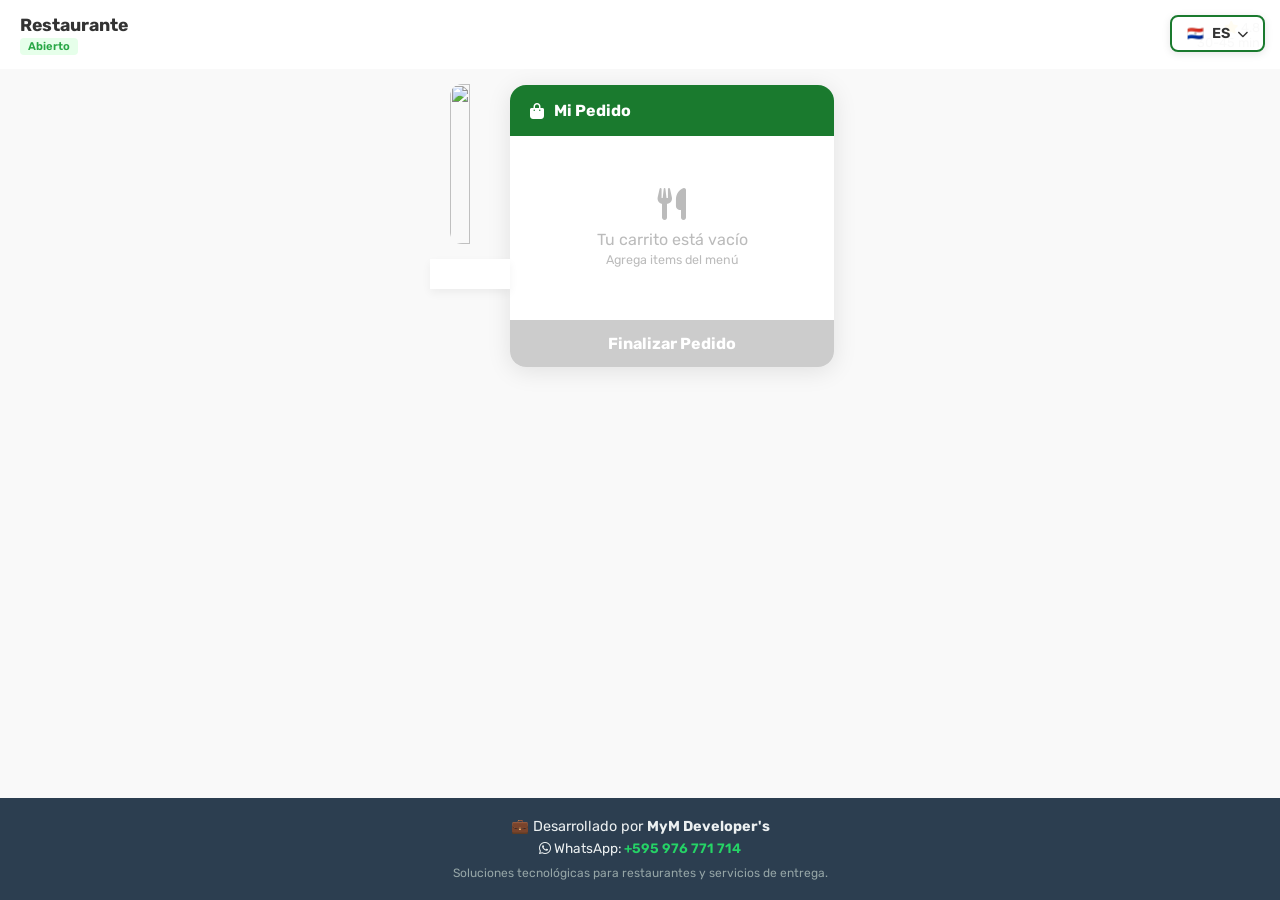
==== commit 207d0924: "replace all" ====
--- a/index.html
+++ b/index.html
@@ -3,27 +3,27 @@
 <head>
     <meta charset="UTF-8">
     <meta name="viewport" content="width=device-width, initial-scale=1.0, maximum-scale=1.0, user-scalable=no">
-    <meta name="theme-color" content="#1a7a2e">
+    <meta name="theme-color" content="var(--primary, #1a7a2e)">
     <meta name="mobile-web-app-capable" content="yes">
     <meta name="apple-mobile-web-app-capable" content="yes">
     <meta name="apple-mobile-web-app-status-bar-style" content="default">
-    <meta name="apple-mobile-web-app-title" content="">
+    <meta name="apple-mobile-web-app-title" content="Delivery">
     <link rel="manifest" href="manifest.json">
     <link rel="apple-touch-icon" sizes="180x180" href="img/apple-touch-icon.png">
-    <title>Restaurante - Delivery</title>
+    <title>Sushitop Loma-Mariano</title>
     <!-- Open Graph / WhatsApp / Facebook -->
     <meta property="og:type"        content="website">
-    <meta property="og:url"         content="">
-    <meta property="og:title"       content="">
-    <meta property="og:description" content="">
-    <meta property="og:image"       content="">
+    <meta property="og:url"         content="https://sushitop.com.py/">
+    <meta property="og:title"       content="Sushitop Delivery 🍣">
+    <meta property="og:description" content="Pide tu sushi favorito con entrega rápida en Mariano Roque Alonso">
+    <meta property="og:image"       content="https://files.menudino.com/merchants/0643ce70-ba76-4ae1-b5b8-06373cc01c75/logo.png">
     <meta property="og:image:width"  content="1200">
     <meta property="og:image:height" content="630">
     <!-- Twitter Card -->
     <meta name="twitter:card"        content="summary_large_image">
-    <meta name="twitter:title"       content="">
-    <meta name="twitter:description" content="">
-    <meta name="twitter:image"       content="">
+    <meta name="twitter:title"       content="Sushitop Delivery 🍣">
+    <meta name="twitter:description" content="Pide tu sushi favorito con entrega rápida en Mariano Roque Alonso">
+    <meta name="twitter:image"       content="https://files.menudino.com/merchants/0643ce70-ba76-4ae1-b5b8-06373cc01c75/logo.png">
     <link rel="icon" type="image/png" sizes="32x32" href="img/favicon-32x32.png">
     <link rel="icon" type="image/png" sizes="16x16" href="img/favicon-16x16.png">
     <link rel="stylesheet" href="style.css">
@@ -31,22 +31,23 @@
     <link href="https://fonts.googleapis.com/css2?family=Rubik:wght@300;400;500;700&display=swap" rel="stylesheet">
     <script src="translations.js"></script>
 <base target="_blank">
+<base target="_blank">
 </head>
 <body>
   <!-- Loading Overlay -->
   <div id="loading-overlay" style="position: fixed; top: 0; left: 0; width: 100%; height: 100%; background: rgba(255,255,255,0.95); z-index: 9999; display: flex; flex-direction: column; justify-content: center; align-items: center; transition: opacity 0.3s;">
-    <div style="width: 60px; height: 60px; border: 4px solid #f3f3f3; border-top: 4px solid #1a7a2e; border-radius: 50%; animation: spin 1s linear infinite;"></div>
-    <p style="margin-top: 20px; color: #666; font-weight: 500;">Carregando menu...</p>
+    <div style="width: 60px; height: 60px; border: 4px solid #f3f3f3; border-top: 4px solid var(--primary, #1a7a2e); border-radius: 50%; animation: spin 1s linear infinite;"></div>
+    <p style="margin-top: 20px; color: #666; font-weight: 500;">Carregando...</p>
   </div>
   <style>
     @keyframes spin { 0% { transform: rotate(0deg); } 100% { transform: rotate(360deg); } }
   </style>
-    <header class="app-header sticky">
+  <header class="app-header sticky">
         <div class="header-content">
             <div class="logo-area">
-                <img src="https://i.ibb.co/9kH7PzZB/simbora.jpg" alt="Logo">
+                <img id="logo-app" src="" alt="Logo" style="display:none">
                 <div class="store-details">
-                    <h1>Restaurante</h1>
+                    <h1 id="nome-loja-app">Restaurante</h1>
                     <span class="badge-status open" data-lang-key="header-aberto">Abierto</span>
                 </div>
             </div>
@@ -464,11 +465,11 @@
 
     <div class="banner-area">
         <div class="banner-track">
-            <img src="https://i.ibb.co/9kH7PzZB/simbora.jpg" 
+            <img src="https://images.unsplash.com/photo-1579871494447-9811cf80d66c?w=800&q=80" 
                  onclick="clicarBanner(1)" 
                  style="cursor:pointer">
             
-            <img src="https://i.ibb.co/9kH7PzZB/simbora.jpg" 
+            <img src="https://images.unsplash.com/photo-1553621042-f6e147245754?w=800&q=80" 
                  onclick="clicarBanner(2)" 
                  style="cursor:pointer">
         </div>
@@ -795,8 +796,8 @@
         <p style="margin:0 0 5px 0;">💼 Desarrollado por <strong>MyM Developer's</strong></p>
         <p style="margin:0; font-size:0.85rem;">
             <i class="fab fa-whatsapp"></i> WhatsApp: 
-            <a href="#" data-loja-whatsapp target="_blank" style="color:#25D366; text-decoration:none; font-weight:600;">
-                Whatsapp
+            <a href="https://wa.me/595976771714" target="_blank" style="color:#25D366; text-decoration:none; font-weight:600;">
+                +595 976 771 714
             </a>
         </p>
         <p style="margin:10px 0 0 0; font-size:0.75rem; color:#95a5a6;">
@@ -805,18 +806,18 @@
     </footer>
 
     <!-- ===== BANNER DE INSTALAÇÃO PWA ===== -->
-    <div id="pwa-install-banner" style="display:none; position:fixed; bottom:0; left:0; right:0; background:linear-gradient(135deg, #1a7a2e 0%, #155c24 100%); color:white; padding:15px 20px; z-index:1000; box-shadow:0 -4px 20px rgba(0,0,0,0.2);">
+    <div id="pwa-install-banner" style="display:none; position:fixed; bottom:0; left:0; right:0; background:var(--primary, #1a7a2e); color:white; padding:15px 20px; z-index:1000; box-shadow:0 -4px 20px rgba(0,0,0,0.2);">
         <div style="display:flex; align-items:center; justify-content:space-between; max-width:600px; margin:0 auto;">
             <div style="display:flex; align-items:center; gap:15px;">
-                <img src="https://i.ibb.co/9kH7PzZB/simbora.jpg" style="width:45px; height:45px; border-radius:10px; background:white; padding:3px;">
+                <img src="https://img.freepik.com/vetores-gratis/desenho-de-modelo-de-logotipo-de-sushi_742173-17797.jpg" style="width:45px; height:45px; border-radius:10px; background:white; padding:3px;">
                 <div>
-                    <div style="font-weight:700; font-size:1rem;" data-pwa-nome>📲 Instalar Restaurante</div>
+                    <div style="font-weight:700; font-size:1rem;">📲 Instalar o App</div>
                     <div style="font-size:0.85rem; opacity:0.9;">Accede más rápido desde tu pantalla de inicio</div>
                 </div>
             </div>
             <div style="display:flex; gap:10px;">
                 <button onclick="dismissPWAInstall()" style="background:rgba(255,255,255,0.2); border:none; color:white; padding:10px 15px; border-radius:8px; font-weight:600; cursor:pointer;">Ahora no</button>
-                <button onclick="installPWA()" style="background:white; border:none; color:#1a7a2e; padding:10px 20px; border-radius:8px; font-weight:700; cursor:pointer;">Instalar</button>
+                <button onclick="installPWA()" style="background:white; border:none; color:var(--primary, #1a7a2e); padding:10px 20px; border-radius:8px; font-weight:700; cursor:pointer;">Instalar</button>
             </div>
         </div>
     </div>
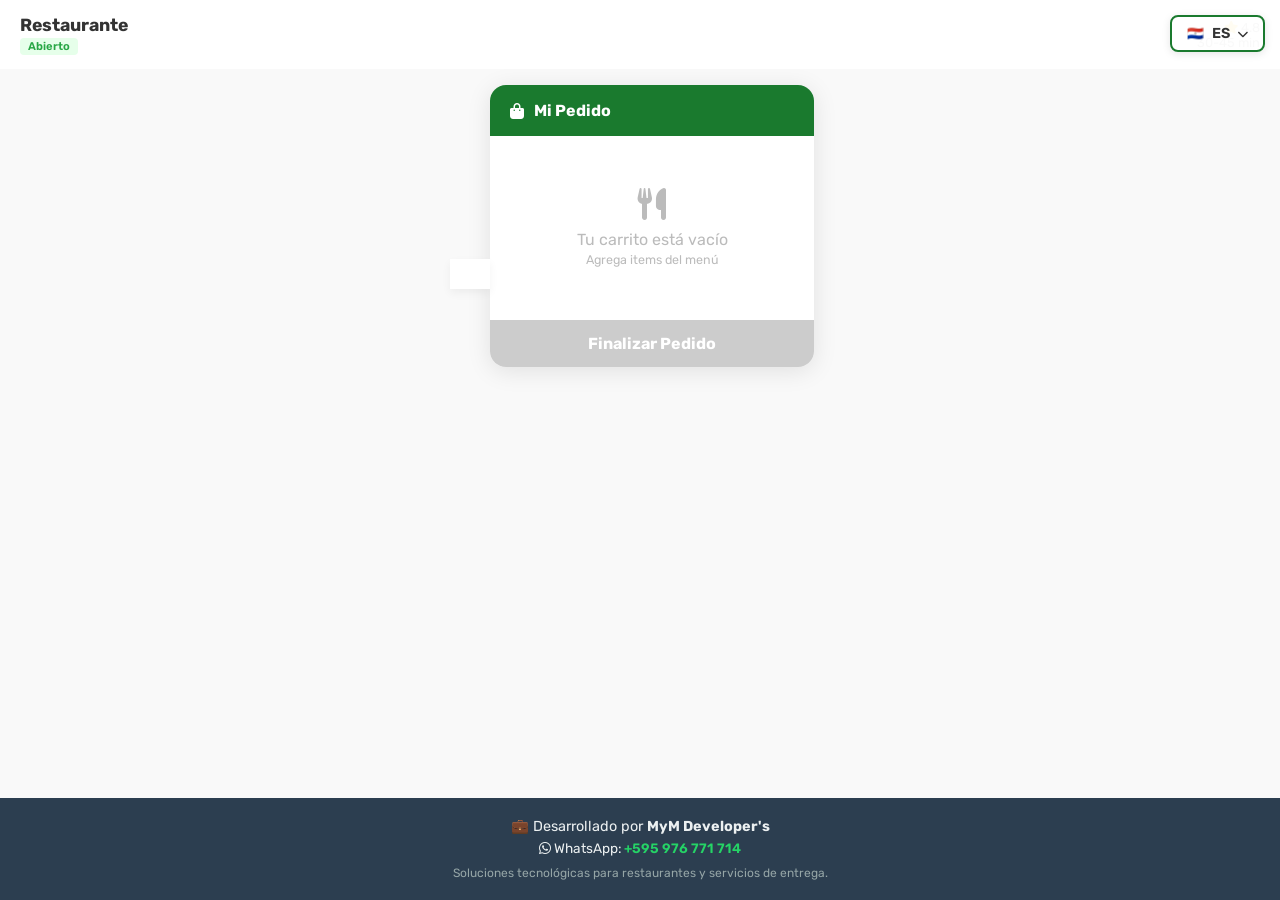
==== commit b5424543: "new features admin" ====
--- a/index.html
+++ b/index.html
@@ -7,23 +7,24 @@
     <meta name="mobile-web-app-capable" content="yes">
     <meta name="apple-mobile-web-app-capable" content="yes">
     <meta name="apple-mobile-web-app-status-bar-style" content="default">
-    <meta name="apple-mobile-web-app-title" content="Delivery">
-    <link rel="manifest" href="manifest.json">
+    <meta name="apple-mobile-web-app-title" content="Delivery" id="meta-app-title">
+    <link rel="manifest" href="manifest.json" id="link-manifest">
+    <!-- manifest dinâmico injetado após supabaseClient.js carregar (ver script no fim do body) -->
     <link rel="apple-touch-icon" sizes="180x180" href="img/apple-touch-icon.png">
-    <title>Sushitop Loma-Mariano</title>
+    <title>Delivery</title>
     <!-- Open Graph / WhatsApp / Facebook -->
     <meta property="og:type"        content="website">
-    <meta property="og:url"         content="https://sushitop.com.py/">
-    <meta property="og:title"       content="Sushitop Delivery 🍣">
-    <meta property="og:description" content="Pide tu sushi favorito con entrega rápida en Mariano Roque Alonso">
-    <meta property="og:image"       content="https://files.menudino.com/merchants/0643ce70-ba76-4ae1-b5b8-06373cc01c75/logo.png">
+    <meta property="og:url"         content="">
+    <meta property="og:title"       content="Delivery">
+    <meta property="og:description" content="Pide tu plato favorito con entrega rápida">
+    <meta property="og:image"       content="">
     <meta property="og:image:width"  content="1200">
     <meta property="og:image:height" content="630">
     <!-- Twitter Card -->
     <meta name="twitter:card"        content="summary_large_image">
-    <meta name="twitter:title"       content="Sushitop Delivery 🍣">
-    <meta name="twitter:description" content="Pide tu sushi favorito con entrega rápida en Mariano Roque Alonso">
-    <meta name="twitter:image"       content="https://files.menudino.com/merchants/0643ce70-ba76-4ae1-b5b8-06373cc01c75/logo.png">
+    <meta name="twitter:title"       content="Delivery">
+    <meta name="twitter:description" content="Pide tu plato favorito con entrega rápida">
+    <meta name="twitter:image"       content="">
     <link rel="icon" type="image/png" sizes="32x32" href="img/favicon-32x32.png">
     <link rel="icon" type="image/png" sizes="16x16" href="img/favicon-16x16.png">
     <link rel="stylesheet" href="style.css">
@@ -45,7 +46,7 @@
   <header class="app-header sticky">
         <div class="header-content">
             <div class="logo-area">
-                <img id="logo-app" src="" alt="Logo" style="display:none">
+                <img id="logo-app" src="" alt="Logo" style="display:none;forced-color-adjust:none;filter:none">
                 <div class="store-details">
                     <h1 id="nome-loja-app">Restaurante</h1>
                     <span class="badge-status open" data-lang-key="header-aberto">Abierto</span>
@@ -465,13 +466,10 @@
 
     <div class="banner-area">
         <div class="banner-track">
-            <img src="https://images.unsplash.com/photo-1579871494447-9811cf80d66c?w=800&q=80" 
-                 onclick="clicarBanner(1)" 
-                 style="cursor:pointer">
-            
-            <img src="https://images.unsplash.com/photo-1553621042-f6e147245754?w=800&q=80" 
-                 onclick="clicarBanner(2)" 
-                 style="cursor:pointer">
+            <img id="banner1-img" src="" alt="Banner 1"
+                 style="cursor:pointer;display:none">
+            <img id="banner2-img" src="" alt="Banner 2"
+                 style="cursor:pointer;display:none">
         </div>
     </div>
 
@@ -809,22 +807,62 @@
     <div id="pwa-install-banner" style="display:none; position:fixed; bottom:0; left:0; right:0; background:var(--primary, #1a7a2e); color:white; padding:15px 20px; z-index:1000; box-shadow:0 -4px 20px rgba(0,0,0,0.2);">
         <div style="display:flex; align-items:center; justify-content:space-between; max-width:600px; margin:0 auto;">
             <div style="display:flex; align-items:center; gap:15px;">
-                <img src="https://img.freepik.com/vetores-gratis/desenho-de-modelo-de-logotipo-de-sushi_742173-17797.jpg" style="width:45px; height:45px; border-radius:10px; background:white; padding:3px;">
+                <img id="pwa-banner-icon" src="" alt="" style="width:45px; height:45px; border-radius:10px; background:rgba(255,255,255,0.2); padding:3px; object-fit:cover; display:none">
                 <div>
-                    <div style="font-weight:700; font-size:1rem;">📲 Instalar o App</div>
-                    <div style="font-size:0.85rem; opacity:0.9;">Accede más rápido desde tu pantalla de inicio</div>
+                    <div style="font-weight:700; font-size:1rem;">📲 Instalar <span id="pwa-nome-app">o App</span></div>
+                    <div style="font-size:0.85rem; opacity:0.9;" data-lang-key="pwa-subtitle">Acesse mais rápido pela tela inicial</div>
                 </div>
             </div>
             <div style="display:flex; gap:10px;">
-                <button onclick="dismissPWAInstall()" style="background:rgba(255,255,255,0.2); border:none; color:white; padding:10px 15px; border-radius:8px; font-weight:600; cursor:pointer;">Ahora no</button>
+                <button onclick="dismissPWAInstall()" style="background:rgba(255,255,255,0.2); border:none; color:white; padding:10px 15px; border-radius:8px; font-weight:600; cursor:pointer;">Agora não</button>
                 <button onclick="installPWA()" style="background:white; border:none; color:var(--primary, #1a7a2e); padding:10px 20px; border-radius:8px; font-weight:700; cursor:pointer;">Instalar</button>
             </div>
         </div>
     </div>
 
-    <script src="https://unpkg.com/@supabase/supabase-js@2"></script>
+    <script src="https://cdn.jsdelivr.net/npm/@supabase/supabase-js@2/dist/umd/supabase.min.js"></script>
     <script src="supabaseClient.js"></script>
     <script src="app.js"></script>
+    <script>
+    // ── Manifest Dinâmico — roda APÓS supabaseClient.js carregar ─────────
+    (async function _injectManifest() {
+      try {
+        const res = await fetch('manifest.json');
+        const m   = await res.json();
+        // _SUPABASE_URL e _SUPABASE_KEY já estão disponíveis do supabaseClient.js
+        const supaUrl = (typeof _SUPABASE_URL !== 'undefined') ? _SUPABASE_URL : '';
+        const supaKey = (typeof _SUPABASE_KEY !== 'undefined') ? _SUPABASE_KEY : '';
+        if (!supaUrl || !supaKey) return;
+        const cfgRes = await fetch(
+          `${supaUrl}/rest/v1/configuracoes?select=nome_restaurante,cor_primaria,logo_url,icone_url&limit=1`,
+          { headers: { 'apikey': supaKey, 'Accept': 'application/json' } }
+        );
+        if (!cfgRes.ok) return;
+        const rows = await cfgRes.json();
+        const cfg  = rows?.[0] || {};
+        if (cfg.nome_restaurante) {
+          m.name       = cfg.nome_restaurante;
+          m.short_name = cfg.nome_restaurante.substring(0, 12);
+          const mt = document.getElementById('meta-app-title');
+          if (mt) mt.setAttribute('content', cfg.nome_restaurante);
+          document.title = cfg.nome_restaurante + ' — Delivery';
+        }
+        if (cfg.cor_primaria) m.theme_color = cfg.cor_primaria;
+        const iconUrl = cfg.logo_url || cfg.icone_url || '';
+        if (iconUrl) {
+          m.icons = [
+            { src: iconUrl, sizes: '192x192', type: 'image/jpeg', purpose: 'any maskable' },
+            { src: iconUrl, sizes: '512x512', type: 'image/jpeg', purpose: 'any maskable' },
+          ];
+          if (m.shortcuts?.[0]?.icons) m.shortcuts[0].icons = [{ src: iconUrl, sizes: '96x96' }];
+        }
+        const blob    = new Blob([JSON.stringify(m)], { type: 'application/manifest+json' });
+        const blobUrl = URL.createObjectURL(blob);
+        const link    = document.getElementById('link-manifest');
+        if (link) link.setAttribute('href', blobUrl);
+      } catch(_) { /* fallback: manifest estático */ }
+    })();
+    </script>
     <script>
         // Registro do Service Worker para PWA
         if ('serviceWorker' in navigator) {
@@ -837,11 +875,19 @@
         
         // Captura o evento beforeinstallprompt
         window.addEventListener('beforeinstallprompt', (e) => {
-            // Previne o prompt padrão do Chrome
             e.preventDefault();
-            // Guarda o evento para usar depois
             deferredPrompt = e;
-            // Mostra o banner customizado
+            // Atualiza nome e ícone do banner com dados já carregados pelo app.js
+            if (typeof NOME_RESTAURANTE_APP === 'string' && NOME_RESTAURANTE_APP) {
+                const el = document.getElementById('pwa-nome-app');
+                if (el) el.textContent = NOME_RESTAURANTE_APP;
+            }
+            const logoEl = document.getElementById('logo-app');
+            const bannerIcon = document.getElementById('pwa-banner-icon');
+            if (bannerIcon && logoEl?.src && !logoEl.src.endsWith('/')) {
+                bannerIcon.src = logoEl.src;
+                bannerIcon.style.display = 'block';
+            }
             if (pwaBanner) {
                 pwaBanner.style.display = 'block';
             }
--- a/style.css
+++ b/style.css
@@ -26,7 +26,15 @@
 }
 .header-content { display: flex; justify-content: space-between; align-items: center; }
 .logo-area { display: flex; align-items: center; gap: 10px; }
-.logo-area img { width: 40px; height: 40px; border-radius: 50%; }
+.logo-area img {
+  width: 44px;
+  height: 44px;
+  border-radius: 50%;
+  object-fit: contain;
+  forced-color-adjust: none;
+  -webkit-filter: none !important;
+  filter: none !important;
+}
 .store-details h1 { font-size: 1.1rem; color: var(--dark); }
 .badge-status { font-size: 0.7rem; font-weight: 600; padding: 2px 8px; border-radius: 4px; transition: all 0.3s ease; }
 .badge-status.open { color: #28a745; background: #e6ffea; }
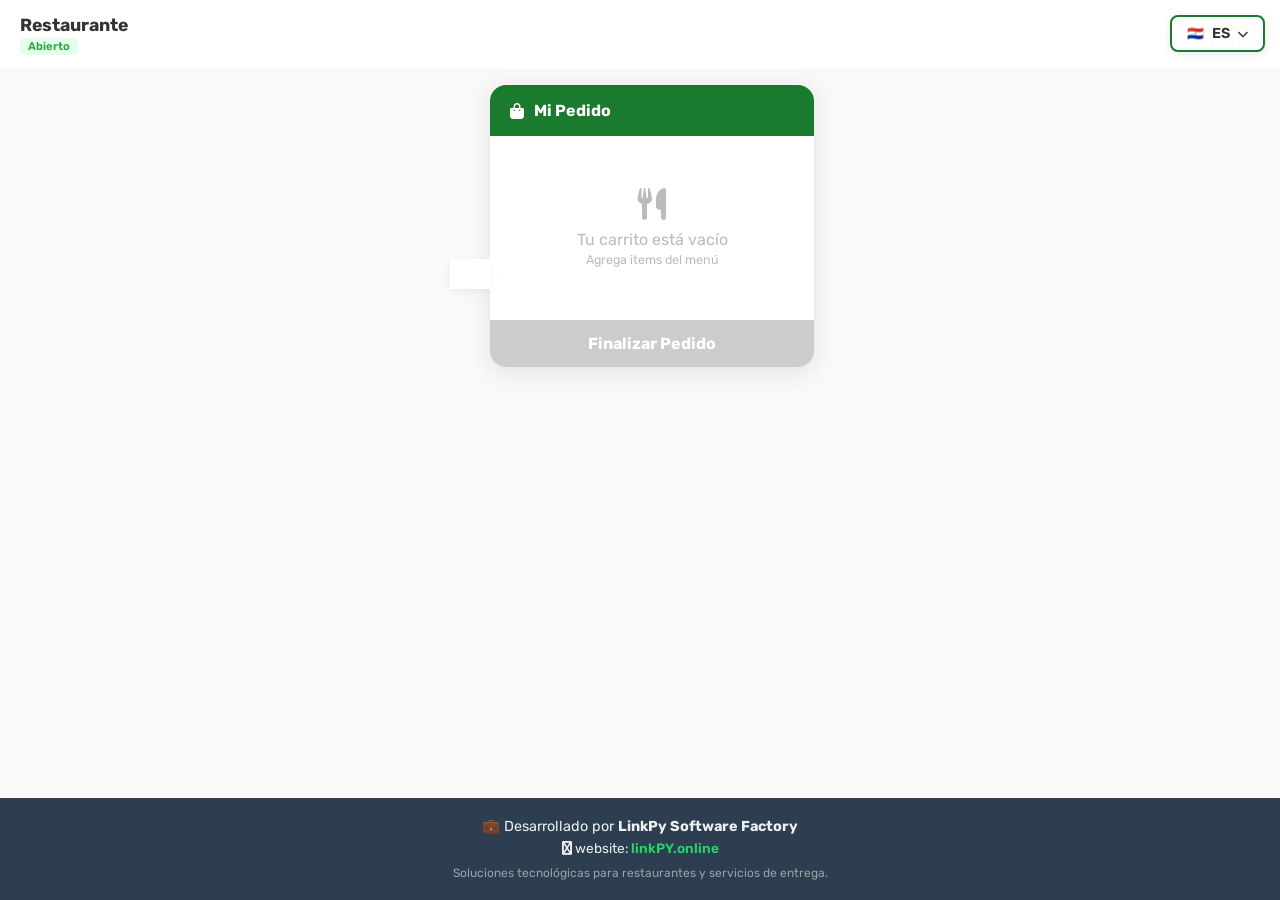
==== commit 331850d7: "atualização" ====
--- a/index.html
+++ b/index.html
@@ -173,6 +173,7 @@
         'checkout-title':    'Finalizar Pedido',
         'label-nome':        'Nombre Completo *',
         'label-zap':         'WhatsApp *',
+        'label-nasc':        'Fecha de Nacimiento (Opcional)',
         'label-end':         'Dirección de Entrega *',
         'label-ref':         'Punto de Referencia',
         'label-pag':         'Forma de Pago *',
@@ -191,6 +192,7 @@
         'gps-erro-texto':    '¡Sin problemas! Marca la opción abajo para combinar el valor de la entrega por WhatsApp.',
         'gps-erro-check':    'Enviaré mi ubicación por WhatsApp',
         'forma-pag':         'Seleccione la forma de pago...',
+        'qr_py':             'QR Paraguay (Tigo / Personal / Bancard)',
         'pag-dinheiro':      'Efectivo (Guaraníes)',
         'pag-cartao':        'Tarjeta de Crédito/Débito',
         'pag-pix':           'Pix (BR)',
@@ -227,6 +229,7 @@
         'checkout-title':    'Finalizar Pedido',
         'label-nome':        'Nome Completo *',
         'label-zap':         'WhatsApp *',
+        'label-nasc':        'Data de Nascimento (Opcional)',
         'label-end':         'Endereço de Entrega *',
         'label-ref':         'Ponto de Referência',
         'label-pag':         'Forma de Pagamento *',
@@ -245,6 +248,7 @@
         'gps-erro-texto':    'Sem problemas! Marque a opção abaixo para combinar o valor da entrega pelo WhatsApp.',
         'gps-erro-check':    'Vou enviar minha localização pelo WhatsApp',
         'forma-pag':         'Selecione a forma de pagamento...',
+        'qr_py':             'QR Paraguai (Tigo / Personal / Bancard)',
         'pag-dinheiro':      'Dinheiro (Guaranis)',
         'pag-cartao':        'Cartão de Crédito/Débito',
         'pag-pix':           'Pix (BR)',
@@ -281,6 +285,7 @@
         'checkout-title':    'Checkout',
         'label-nome':        'Full Name *',
         'label-zap':         'WhatsApp *',
+        'label-nasc':        'Date of Birth (Optional)',
         'label-end':         'Delivery Address *',
         'label-ref':         'Reference Point',
         'label-pag':         'Payment Method *',
@@ -299,6 +304,7 @@
         'gps-erro-texto':    'No problem! Check the option below to arrange delivery fee via WhatsApp.',
         'gps-erro-check':    'I will send my location via WhatsApp',
         'forma-pag':         'Select payment method...',
+        'qr_py':             'QR Paraguay (Tigo / Personal / Bancard)',
         'pag-dinheiro':      'Cash (Guaranies)',
         'pag-cartao':        'Credit/Debit Card',
         'pag-pix':           'Pix (BR)',
@@ -335,6 +341,7 @@
         'checkout-title':    'Bestellung abschließen',
         'label-nome':        'Vollständiger Name *',
         'label-zap':         'WhatsApp *',
+        'label-nasc':        'Geburtsdatum (Optional)',
         'label-end':         'Lieferadresse *',
         'label-ref':         'Referenzpunkt',
         'label-pag':         'Zahlungsmethode *',
@@ -353,6 +360,7 @@
         'gps-erro-texto':    'Kein Problem! Aktivieren Sie die Option unten, um die Liefergebühr per WhatsApp zu vereinbaren.',
         'gps-erro-check':    'Ich sende meinen Standort per WhatsApp',
         'forma-pag':         'Zahlungsmethode wählen...',
+        'qr_py':             'QR Paraguay (Tigo / Personal / Bancard)',
         'pag-dinheiro':      'Bargeld (Guaranies)',
         'pag-cartao':        'Kredit-/Debitkarte',
         'pag-pix':           'Pix (BR)',
@@ -693,6 +701,9 @@
                         <input type="tel" id="cli-tel" placeholder="99123-4567" class="input-field">
                         <span id="erro-tel" class="msg-erro-texto">El teléfono es obligatorio</span>
                     </div>
+
+                    <label style="font-size: 0.8rem; color: #666; margin-top: 10px; display: block;" data-lang-key="label-nasc">Fecha de Nacimiento (Opcional)</label>
+                    <input type="date" id="cli-nasc" class="input-field" style="margin-bottom: 10px;">
                 </div>
 
                 <div class="form-section" id="box-endereco">
@@ -721,8 +732,10 @@
                             <option value="" data-lang-key="forma-pag">Seleccione la forma de pago...</option>
                             <option value="Efetivo" data-lang-key="pag-dinheiro">Efectivo (Guaraníes)</option>
                             <option value="Cartao" data-lang-key="pag-cartao">Tarjeta de Crédito/Débito</option>
+                            <option value="CartaoBR">💳🇧🇷 Cartão Brasileiro (R$)</option>
                             <option value="Pix" data-lang-key="pag-pix">Pix (BR)</option>
                             <option value="Transferencia" data-lang-key="pag-transfer">Transferencia / Alias (PY)</option>
+                            <option value="QrPy" data-lang-key="qr_py">QR Paraguay (Tigo / Personal / Bancard)</option>
                             <option value="Multipagamento">🔀 Dividir Pagamento</option>
                         </select>
 
@@ -791,11 +804,11 @@
     <!-- ===== TRACKING DE PEDIDO ===== -->
     <!-- ===== RODAPÉ ===== -->
     <footer style="background:#2c3e50; color:#ecf0f1; text-align:center; padding:20px 10px; margin-top:40px; font-size:0.9rem;">
-        <p style="margin:0 0 5px 0;">💼 Desarrollado por <strong>MyM Developer's</strong></p>
+        <p style="margin:0 0 5px 0;">💼 Desarrollado por <strong>LinkPy Software Factory</strong></p>
         <p style="margin:0; font-size:0.85rem;">
-            <i class="fab fa-whatsapp"></i> WhatsApp: 
-            <a href="https://wa.me/595976771714" target="_blank" style="color:#25D366; text-decoration:none; font-weight:600;">
-                +595 976 771 714
+            <i class="fab fa-globe"></i> website: 
+            <a href="https://linkpy.online" target="_blank" style="color:#25D366; text-decoration:none; font-weight:600;">
+                linkPY.online
             </a>
         </p>
         <p style="margin:10px 0 0 0; font-size:0.75rem; color:#95a5a6;">
@@ -866,7 +879,23 @@
     <script>
         // Registro do Service Worker para PWA
         if ('serviceWorker' in navigator) {
-            navigator.serviceWorker.register('sw.js').catch(() => {});
+            navigator.serviceWorker.register('sw.js').then((reg) => {
+                reg.update();
+                setInterval(() => reg.update(), 60000);
+                reg.addEventListener('updatefound', () => {
+                    const nw = reg.installing;
+                    if (!nw) return;
+                    nw.addEventListener('statechange', () => {
+                        if (nw.state === 'installed' && navigator.serviceWorker.controller) {
+                            nw.postMessage({ type: 'SKIP_WAITING' });
+                        }
+                    });
+                });
+            }).catch(() => {});
+            let refreshing = false;
+            navigator.serviceWorker.addEventListener('controllerchange', () => {
+                if (!refreshing) { refreshing = true; window.location.reload(); }
+            });
         }
         
         // ===== PWA INSTALL PROMPT =====
--- a/style.css
+++ b/style.css
@@ -1122,8 +1122,7 @@
     letter-spacing: 0.5px;
 }
 
-/* Lista de sabores (scrollable) */
-/* ── Lista de sabores: sem altura fixa, o modal inteiro rola ── */
+/* ── Lista de sabores: layout igual ao da referência ── */
 .pizza-sabores-lista {
     display: flex;
     flex-direction: column;
@@ -1134,7 +1133,7 @@
     background: #f9f9f9;
 }
 
-/* Cada sabor: card com foto */
+/* Cada sabor: flex row — [img] [info] [badge-tipo] */
 .pizza-sabor-item {
     display: flex;
     align-items: center;
@@ -1163,7 +1162,7 @@
     pointer-events: none;
 }
 
-/* Thumbnail: só aparece se produto tem foto */
+/* Thumbnail */
 .pizza-sabor-img {
     width: 48px;
     height: 48px;
@@ -1171,7 +1170,6 @@
     border-radius: 8px;
     flex-shrink: 0;
 }
-/* Sem foto: círculo de pizza pequeno */
 .pizza-sabor-emoji {
     width: 48px;
     height: 48px;
@@ -1183,6 +1181,8 @@
     font-size: 1.3rem;
     flex-shrink: 0;
 }
+
+/* Bloco de texto */
 .pizza-sabor-info { flex: 1; min-width: 0; }
 .pizza-sabor-nome {
     font-weight: 700;
@@ -1192,6 +1192,7 @@
     overflow: hidden;
     text-overflow: ellipsis;
 }
+/* Badge de preço diferencial ("+Gs X.XXX") */
 .pizza-sabor-preco {
     display: inline-block;
     font-size: 0.68rem;
@@ -1211,17 +1212,21 @@
     text-overflow: ellipsis;
 }
 
-/* Badge de tipo (Especial / Doce) — compacto, direita */
+/* Badge de tipo — flex sibling direto do item (alinhado à direita) */
 .pizza-sabor-tipo-badge {
     font-size: 0.58rem;
     font-weight: 800;
-    padding: 1px 5px;
+    padding: 2px 6px;
     border-radius: 6px;
     white-space: nowrap;
     flex-shrink: 0;
 }
-.pizza-sabor-tipo-badge.tipo-especial { background: #fff3cd; color: #856404; }
-.pizza-sabor-tipo-badge.tipo-doce { background: #fce4ec; color: #880e4f; }
+.pizza-sabor-tipo-badge.tipo-especial    { background: #fff3cd; color: #856404; }
+.pizza-sabor-tipo-badge.tipo-doce        { background: #fce4ec; color: #880e4f; }
+.pizza-sabor-tipo-badge.tipo-premium     { background: #ede9fe; color: #4c1d95; }
+.pizza-sabor-tipo-badge.tipo-doce-premium{ background: #fce4ec; color: #e91e8c; }
+.pizza-sabor-tipo-badge.tipo-vegano      { background: #d1fae5; color: #065f46; }
+.pizza-sabor-tipo-badge.tipo-picante     { background: #fee2e2; color: #991b1b; }
 
 /* Tag de fração (1/2, 2/4 etc.) */
 .pizza-fracao-tag {
